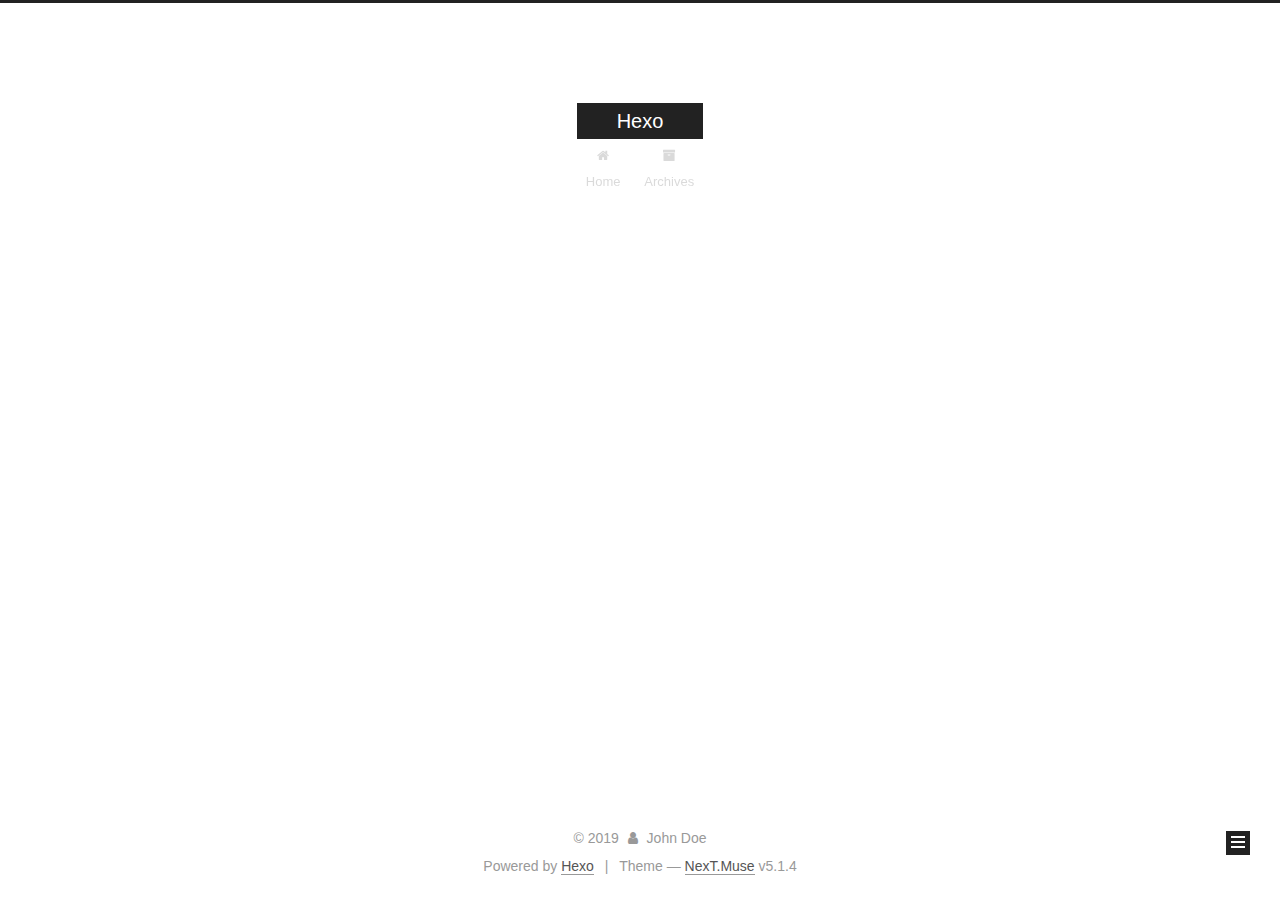
==== archives/index.html @ 91495050 "Site updated: 2019-09-18 15:11:50" ====
<!DOCTYPE html>



  


<html class="theme-next muse use-motion" lang="en">
<head><meta name="generator" content="Hexo 3.9.0">
  <meta charset="UTF-8">
<meta http-equiv="X-UA-Compatible" content="IE=edge">
<meta name="viewport" content="width=device-width, initial-scale=1, maximum-scale=1">
<meta name="theme-color" content="#222">









<meta http-equiv="Cache-Control" content="no-transform">
<meta http-equiv="Cache-Control" content="no-siteapp">
















  
  
  <link href="/lib/fancybox/source/jquery.fancybox.css?v=2.1.5" rel="stylesheet" type="text/css">







<link href="/lib/font-awesome/css/font-awesome.min.css?v=4.6.2" rel="stylesheet" type="text/css">

<link href="/css/main.css?v=5.1.4" rel="stylesheet" type="text/css">


  <link rel="apple-touch-icon" sizes="180x180" href="/images/apple-touch-icon-next.png?v=5.1.4">


  <link rel="icon" type="image/png" sizes="32x32" href="/images/favicon-32x32-next.png?v=5.1.4">


  <link rel="icon" type="image/png" sizes="16x16" href="/images/favicon-16x16-next.png?v=5.1.4">


  <link rel="mask-icon" href="/images/logo.svg?v=5.1.4" color="#222">





  <meta name="keywords" content="Hexo, NexT">










<meta property="og:type" content="website">
<meta property="og:title" content="Hexo">
<meta property="og:url" content="http://yoursite.com/archives/index.html">
<meta property="og:site_name" content="Hexo">
<meta property="og:locale" content="en">
<meta name="twitter:card" content="summary">
<meta name="twitter:title" content="Hexo">



<script type="text/javascript" id="hexo.configurations">
  var NexT = window.NexT || {};
  var CONFIG = {
    root: '/',
    scheme: 'Muse',
    version: '5.1.4',
    sidebar: {"position":"left","display":"post","offset":12,"b2t":false,"scrollpercent":false,"onmobile":false},
    fancybox: true,
    tabs: true,
    motion: {"enable":true,"async":false,"transition":{"post_block":"fadeIn","post_header":"slideDownIn","post_body":"slideDownIn","coll_header":"slideLeftIn","sidebar":"slideUpIn"}},
    duoshuo: {
      userId: '0',
      author: 'Author'
    },
    algolia: {
      applicationID: '',
      apiKey: '',
      indexName: '',
      hits: {"per_page":10},
      labels: {"input_placeholder":"Search for Posts","hits_empty":"We didn't find any results for the search: ${query}","hits_stats":"${hits} results found in ${time} ms"}
    }
  };
</script>



  <link rel="canonical" href="http://yoursite.com/archives/">





  <title>Archive | Hexo</title>
  








</head>

<body itemscope itemtype="http://schema.org/WebPage" lang="en">

  
  
    
  

  <div class="container sidebar-position-left page-archive">
    <div class="headband"></div>

    <header id="header" class="header" itemscope itemtype="http://schema.org/WPHeader">
      <div class="header-inner"><div class="site-brand-wrapper">
  <div class="site-meta ">
    

    <div class="custom-logo-site-title">
      <a href="/" class="brand" rel="start">
        <span class="logo-line-before"><i></i></span>
        <span class="site-title">Hexo</span>
        <span class="logo-line-after"><i></i></span>
      </a>
    </div>
      
        <p class="site-subtitle"></p>
      
  </div>

  <div class="site-nav-toggle">
    <button>
      <span class="btn-bar"></span>
      <span class="btn-bar"></span>
      <span class="btn-bar"></span>
    </button>
  </div>
</div>

<nav class="site-nav">
  

  
    <ul id="menu" class="menu">
      
        
        <li class="menu-item menu-item-home">
          <a href="/" rel="section">
            
              <i class="menu-item-icon fa fa-fw fa-home"></i> <br>
            
            Home
          </a>
        </li>
      
        
        <li class="menu-item menu-item-archives">
          <a href="/archives/" rel="section">
            
              <i class="menu-item-icon fa fa-fw fa-archive"></i> <br>
            
            Archives
          </a>
        </li>
      

      
    </ul>
  

  
</nav>



 </div>
    </header>

    <main id="main" class="main">
      <div class="main-inner">
        <div class="content-wrap">
          <div id="content" class="content">
            

  
  
  
  <div class="post-block archive">
    <div id="posts" class="posts-collapse">
      <span class="archive-move-on"></span>

      <span class="archive-page-counter">
        
        
        
          
        
        Um..! 1 post. Keep on posting.
      </span>

      

        
        
        

        
          
          <div class="collection-title">
            <h1 class="archive-year" id="archive-year-2019">2019</h1>
          </div>
        
        

        

  <article class="post post-type-normal" itemscope itemtype="http://schema.org/Article">
    <header class="post-header">

      <h2 class="post-title">
        
            <a class="post-title-link" href="/2019/09/18/hello-world/" itemprop="url">
              
                <span itemprop="name">Hello World</span>
              
            </a>
        
      </h2>

      <div class="post-meta">
        <time class="post-time" itemprop="dateCreated" datetime="2019-09-18T11:05:59+08:00" content="2019-09-18">
          09-18
        </time>
      </div>

    </header>
  </article>



      

    </div>
  </div>
  
  
  

  



          </div>
          


          

        </div>
        
          
  
  <div class="sidebar-toggle">
    <div class="sidebar-toggle-line-wrap">
      <span class="sidebar-toggle-line sidebar-toggle-line-first"></span>
      <span class="sidebar-toggle-line sidebar-toggle-line-middle"></span>
      <span class="sidebar-toggle-line sidebar-toggle-line-last"></span>
    </div>
  </div>

  <aside id="sidebar" class="sidebar">
    
    <div class="sidebar-inner">

      

      

      <section class="site-overview-wrap sidebar-panel sidebar-panel-active">
        <div class="site-overview">
          <div class="site-author motion-element" itemprop="author" itemscope itemtype="http://schema.org/Person">
            
              <p class="site-author-name" itemprop="name">John Doe</p>
              <p class="site-description motion-element" itemprop="description"></p>
          </div>

          <nav class="site-state motion-element">

            
              <div class="site-state-item site-state-posts">
              
                <a href="/archives/">
              
                  <span class="site-state-item-count">1</span>
                  <span class="site-state-item-name">posts</span>
                </a>
              </div>
            

            

            

          </nav>

          

          

          
          

          
          

          

        </div>
      </section>

      

      

    </div>
  </aside>


        
      </div>
    </main>

    <footer id="footer" class="footer">
      <div class="footer-inner">
        <div class="copyright">&copy; <span itemprop="copyrightYear">2019</span>
  <span class="with-love">
    <i class="fa fa-user"></i>
  </span>
  <span class="author" itemprop="copyrightHolder">John Doe</span>

  
</div>


  <div class="powered-by">Powered by <a class="theme-link" target="_blank" href="https://hexo.io">Hexo</a></div>



  <span class="post-meta-divider">|</span>



  <div class="theme-info">Theme &mdash; <a class="theme-link" target="_blank" href="https://github.com/iissnan/hexo-theme-next">NexT.Muse</a> v5.1.4</div>




        







        
      </div>
    </footer>

    
      <div class="back-to-top">
        <i class="fa fa-arrow-up"></i>
        
      </div>
    

    

  </div>

  

<script type="text/javascript">
  if (Object.prototype.toString.call(window.Promise) !== '[object Function]') {
    window.Promise = null;
  }
</script>









  












  
  
    <script type="text/javascript" src="/lib/jquery/index.js?v=2.1.3"></script>
  

  
  
    <script type="text/javascript" src="/lib/fastclick/lib/fastclick.min.js?v=1.0.6"></script>
  

  
  
    <script type="text/javascript" src="/lib/jquery_lazyload/jquery.lazyload.js?v=1.9.7"></script>
  

  
  
    <script type="text/javascript" src="/lib/velocity/velocity.min.js?v=1.2.1"></script>
  

  
  
    <script type="text/javascript" src="/lib/velocity/velocity.ui.min.js?v=1.2.1"></script>
  

  
  
    <script type="text/javascript" src="/lib/fancybox/source/jquery.fancybox.pack.js?v=2.1.5"></script>
  


  


  <script type="text/javascript" src="/js/src/utils.js?v=5.1.4"></script>

  <script type="text/javascript" src="/js/src/motion.js?v=5.1.4"></script>



  
  

  

  


  <script type="text/javascript" src="/js/src/bootstrap.js?v=5.1.4"></script>



  


  




	





  





  












  





  

  

  

  
  

  

  

  

</body>
</html>
---- css/main.css ----
/* normalize.css v3.0.2 | MIT License | git.io/normalize */
html {
  font-family: sans-serif; /* 1 */
  -ms-text-size-adjust: 100%; /* 2 */
  -webkit-text-size-adjust: 100%; /* 2 */
}
body {
  margin: 0;
}
article,
aside,
details,
figcaption,
figure,
footer,
header,
hgroup,
main,
menu,
nav,
section,
summary {
  display: block;
}
audio,
canvas,
progress,
video {
  display: inline-block; /* 1 */
  vertical-align: baseline; /* 2 */
}
audio:not([controls]) {
  display: none;
  height: 0;
}
[hidden],
template {
  display: none;
}
a {
  background-color: transparent;
}
a:active,
a:hover {
  outline: 0;
}
abbr[title] {
  border-bottom: 1px dotted;
}
b,
strong {
  font-weight: bold;
}
dfn {
  font-style: italic;
}
h1 {
  font-size: 2em;
  margin: 0.67em 0;
}
mark {
  background: #ff0;
  color: #000;
}
small {
  font-size: 80%;
}
sub,
sup {
  font-size: 75%;
  line-height: 0;
  position: relative;
  vertical-align: baseline;
}
sup {
  top: -0.5em;
}
sub {
  bottom: -0.25em;
}
img {
  border: 0;
}
svg:not(:root) {
  overflow: hidden;
}
figure {
  margin: 1em 40px;
}
hr {
  -moz-box-sizing: content-box;
  box-sizing: content-box;
  height: 0;
}
pre {
  overflow: auto;
}
code,
kbd,
pre,
samp {
  font-family: monospace, monospace;
  font-size: 1em;
}
button,
input,
optgroup,
select,
textarea {
  color: inherit; /* 1 */
  font: inherit; /* 2 */
  margin: 0; /* 3 */
}
button {
  overflow: visible;
}
button,
select {
  text-transform: none;
}
button,
html input[type="button"],
input[type="reset"],
input[type="submit"] {
  -webkit-appearance: button; /* 2 */
  cursor: pointer; /* 3 */
}
button[disabled],
html input[disabled] {
  cursor: default;
}
button::-moz-focus-inner,
input::-moz-focus-inner {
  border: 0;
  padding: 0;
}
input {
  line-height: normal;
}
input[type="checkbox"],
input[type="radio"] {
  box-sizing: border-box; /* 1 */
  padding: 0; /* 2 */
}
input[type="number"]::-webkit-inner-spin-button,
input[type="number"]::-webkit-outer-spin-button {
  height: auto;
}
input[type="search"] {
  -webkit-appearance: textfield; /* 1 */
  -moz-box-sizing: content-box;
  -webkit-box-sizing: content-box; /* 2 */
  box-sizing: content-box;
}
input[type="search"]::-webkit-search-cancel-button,
input[type="search"]::-webkit-search-decoration {
  -webkit-appearance: none;
}
fieldset {
  border: 1px solid #c0c0c0;
  margin: 0 2px;
  padding: 0.35em 0.625em 0.75em;
}
legend {
  border: 0; /* 1 */
  padding: 0; /* 2 */
}
textarea {
  overflow: auto;
}
optgroup {
  font-weight: bold;
}
table {
  border-collapse: collapse;
  border-spacing: 0;
}
td,
th {
  padding: 0;
}
::selection {
  background: #262a30;
  color: #fff;
}
body {
  position: relative;
  font-family: 'Lato', "PingFang SC", "Microsoft YaHei", sans-serif;
  font-size: 14px;
  line-height: 2;
  color: #555;
  background: #fff;
}
@media (max-width: 767px) {
  body {
    padding-right: 0 !important;
  }
}
@media (min-width: 768px) and (max-width: 991px) {
  body {
    padding-right: 0 !important;
  }
}
@media (min-width: 1600px) {
  body {
    font-size: 16px;
  }
}
h1,
h2,
h3,
h4,
h5,
h6 {
  margin: 0;
  padding: 0;
  font-weight: bold;
  line-height: 1.5;
  font-family: 'Lato', "PingFang SC", "Microsoft YaHei", sans-serif;
}
h2,
h3,
h4,
h5,
h6 {
  margin: 20px 0 15px;
}
h1 {
  font-size: 22px;
}
@media (max-width: 767px) {
  h1 {
    font-size: 18px;
  }
}
h2 {
  font-size: 20px;
}
@media (max-width: 767px) {
  h2 {
    font-size: 16px;
  }
}
h3 {
  font-size: 18px;
}
@media (max-width: 767px) {
  h3 {
    font-size: 14px;
  }
}
h4 {
  font-size: 16px;
}
@media (max-width: 767px) {
  h4 {
    font-size: 12px;
  }
}
h5 {
  font-size: 14px;
}
@media (max-width: 767px) {
  h5 {
    font-size: 10px;
  }
}
h6 {
  font-size: 12px;
}
@media (max-width: 767px) {
  h6 {
    font-size: 8px;
  }
}
p {
  margin: 0 0 20px 0;
}
a {
  color: #555;
  text-decoration: none;
  outline: none;
  border-bottom: 1px solid #999;
  word-wrap: break-word;
}
a:hover {
  color: #222;
  border-bottom-color: #222;
}
blockquote {
  margin: 0;
  padding: 0;
}
img {
  display: block;
  margin: auto;
  max-width: 100%;
  height: auto;
}
hr {
  margin: 40px 0;
  height: 3px;
  border: none;
  background-color: #ddd;
  background-image: repeating-linear-gradient(-45deg, #fff, #fff 4px, transparent 4px, transparent 8px);
}
blockquote {
  padding: 0 15px;
  color: #666;
  border-left: 4px solid #ddd;
}
blockquote cite::before {
  content: "-";
  padding: 0 5px;
}
dt {
  font-weight: 700;
}
dd {
  margin: 0;
  padding: 0;
}
kbd {
  border: 1px solid #ccc;
  border-radius: 0.2em;
  box-shadow: 0.1em 0.1em 0.2em rgba(0,0,0,0.1);
  background-color: #f9f9f9;
  font-family: inherit;
  background-image: -webkit-linear-gradient(top, #eee, #fff, #eee);
  padding: 0.1em 0.3em;
  white-space: nowrap;
}
.text-left {
  text-align: left;
}
.text-center {
  text-align: center;
}
.text-right {
  text-align: right;
}
.text-justify {
  text-align: justify;
}
.text-nowrap {
  white-space: nowrap;
}
.text-lowercase {
  text-transform: lowercase;
}
.text-uppercase {
  text-transform: uppercase;
}
.text-capitalize {
  text-transform: capitalize;
}
.center-block {
  display: block;
  margin-left: auto;
  margin-right: auto;
}
.clearfix:before,
.clearfix:after {
  content: " ";
  display: table;
}
.clearfix:after {
  clear: both;
}
.pullquote {
  width: 45%;
}
.pullquote.left {
  float: left;
  margin-left: 5px;
  margin-right: 10px;
}
.pullquote.right {
  float: right;
  margin-left: 10px;
  margin-right: 5px;
}
.affix.affix.affix {
  position: fixed;
}
.translation {
  margin-top: -20px;
  font-size: 14px;
  color: #999;
}
.scrollbar-measure {
  width: 100px;
  height: 100px;
  overflow: scroll;
  position: absolute;
  top: -9999px;
}
.use-motion .motion-element {
  opacity: 0;
}
table {
  margin: 20px 0;
  width: 100%;
  border-collapse: collapse;
  border-spacing: 0;
  border: 1px solid #ddd;
  font-size: 14px;
  table-layout: fixed;
  word-wrap: break-all;
}
table>tbody>tr:nth-of-type(odd) {
  background-color: #f9f9f9;
}
table>tbody>tr:hover {
  background-color: #f5f5f5;
}
caption,
th,
td {
  padding: 8px;
  text-align: left;
  vertical-align: middle;
  font-weight: normal;
}
th,
td {
  border-bottom: 3px solid #ddd;
  border-right: 1px solid #eee;
}
th {
  padding-bottom: 10px;
  font-weight: 700;
}
td {
  border-bottom-width: 1px;
}
html,
body {
  height: 100%;
}
.container {
  position: relative;
  min-height: 100%;
}
.header-inner {
  margin: 0 auto;
  padding: 100px 0 70px;
  width: 700px;
}
@media (min-width: 1600px) {
  .container .header-inner {
    width: 900px;
  }
}
.main {
  padding-bottom: 150px;
}
.main-inner {
  margin: 0 auto;
  width: 700px;
}
@media (min-width: 1600px) {
  .container .main-inner {
    width: 900px;
  }
}
.footer {
  position: absolute;
  left: 0;
  bottom: 0;
  width: 100%;
  min-height: 50px;
}
.footer-inner {
  box-sizing: border-box;
  margin: 20px auto;
  width: 700px;
}
@media (min-width: 1600px) {
  .container .footer-inner {
    width: 900px;
  }
}
pre,
.highlight {
  overflow: auto;
  margin: 20px 0;
  padding: 0;
  font-size: 13px;
  color: #4d4d4c;
  background: #f7f7f7;
  line-height: 1.6;
}
pre,
code {
  font-family: consolas, Menlo, "PingFang SC", "Microsoft YaHei", monospace;
}
code {
  padding: 2px 4px;
  word-wrap: break-word;
  color: #555;
  background: #eee;
  border-radius: 3px;
  font-size: 13px;
}
pre {
  padding: 10px;
}
pre code {
  padding: 0;
  color: #4d4d4c;
  background: none;
  text-shadow: none;
}
.highlight {
  border-radius: 1px;
}
.highlight pre {
  border: none;
  margin: 0;
  padding: 10px 0;
}
.highlight table {
  margin: 0;
  width: auto;
  border: none;
}
.highlight td {
  border: none;
  padding: 0;
}
.highlight figcaption {
  font-size: 1em;
  color: #4d4d4c;
  line-height: 1em;
  margin-bottom: 1em;
}
.highlight figcaption:before,
.highlight figcaption:after {
  content: " ";
  display: table;
}
.highlight figcaption:after {
  clear: both;
}
.highlight figcaption a {
  float: right;
  color: #4d4d4c;
}
.highlight figcaption a:hover {
  border-bottom-color: #4d4d4c;
}
.highlight .gutter pre {
  padding-left: 10px;
  padding-right: 10px;
  color: #869194;
  text-align: right;
  background-color: #eff2f3;
}
.highlight .code pre {
  width: 100%;
  padding-left: 10px;
  padding-right: 10px;
  background-color: #f7f7f7;
}
.highlight .line {
  height: 20px;
}
.gutter {
  -webkit-user-select: none;
  -moz-user-select: none;
  -ms-user-select: none;
  user-select: none;
}
.gist table {
  width: auto;
}
.gist table td {
  border: none;
}
pre .deletion {
  background: #fdd;
}
pre .addition {
  background: #dfd;
}
pre .meta {
  color: #8959a8;
}
pre .comment {
  color: #8e908c;
}
pre .variable,
pre .attribute,
pre .tag,
pre .regexp,
pre .ruby .constant,
pre .xml .tag .title,
pre .xml .pi,
pre .xml .doctype,
pre .html .doctype,
pre .css .id,
pre .css .class,
pre .css .pseudo {
  color: #c82829;
}
pre .number,
pre .preprocessor,
pre .built_in,
pre .literal,
pre .params,
pre .constant,
pre .command {
  color: #f5871f;
}
pre .ruby .class .title,
pre .css .rules .attribute,
pre .string,
pre .value,
pre .inheritance,
pre .header,
pre .ruby .symbol,
pre .xml .cdata,
pre .special,
pre .number,
pre .formula {
  color: #718c00;
}
pre .title,
pre .css .hexcolor {
  color: #3e999f;
}
pre .function,
pre .python .decorator,
pre .python .title,
pre .ruby .function .title,
pre .ruby .title .keyword,
pre .perl .sub,
pre .javascript .title,
pre .coffeescript .title {
  color: #4271ae;
}
pre .keyword,
pre .javascript .function {
  color: #8959a8;
}
.full-image.full-image.full-image.full-image {
  border: none;
  max-width: 100%;
  width: auto;
  margin: 20px auto 25px;
}
@media (min-width: 992px) {
  .full-image.full-image.full-image.full-image {
    max-width: none;
    width: 110%;
    margin: 25px -5%;
  }
}
.blockquote-center,
.page-home .post-type-quote blockquote,
.page-post-detail .post-type-quote blockquote {
  position: relative;
  margin: 40px 0;
  padding: 0;
  border-left: none;
  text-align: center;
}
.blockquote-center::before,
.page-home .post-type-quote blockquote::before,
.page-post-detail .post-type-quote blockquote::before,
.blockquote-center::after,
.page-home .post-type-quote blockquote::after,
.page-post-detail .post-type-quote blockquote::after {
  position: absolute;
  content: ' ';
  display: block;
  width: 100%;
  height: 24px;
  opacity: 0.2;
  background-repeat: no-repeat;
  background-position: 0 -6px;
  background-size: 22px 22px;
}
.blockquote-center::before,
.page-home .post-type-quote blockquote::before,
.page-post-detail .post-type-quote blockquote::before {
  top: -20px;
  background-image: url("../images/quote-l.svg");
  border-top: 1px solid #ccc;
}
.blockquote-center::after,
.page-home .post-type-quote blockquote::after,
.page-post-detail .post-type-quote blockquote::after {
  bottom: -20px;
  background-image: url("../images/quote-r.svg");
  border-bottom: 1px solid #ccc;
  background-position: 100% 8px;
}
.blockquote-center p,
.page-home .post-type-quote blockquote p,
.page-post-detail .post-type-quote blockquote p,
.blockquote-center div,
.page-home .post-type-quote blockquote div,
.page-post-detail .post-type-quote blockquote div {
  text-align: center;
}
.post .post-body .group-picture img {
  box-sizing: border-box;
  padding: 0 3px;
  border: none;
}
.post .group-picture-row {
  overflow: hidden;
  margin-top: 6px;
}
.post .group-picture-row:first-child {
  margin-top: 0;
}
.post .group-picture-column {
  float: left;
}
.page-post-detail .post-body .group-picture-column {
  float: none;
  margin-top: 10px;
  width: auto !important;
}
.page-post-detail .post-body .group-picture-column img {
  margin: 0 auto;
}
.page-archive .group-picture-container {
  overflow: hidden;
}
.page-archive .group-picture-row {
  float: left;
}
.page-archive .group-picture-row:first-child {
  margin-top: 6px;
}
.page-archive .group-picture-column {
  max-width: 150px;
  max-height: 150px;
}
.post-body .note {
  position: relative;
  padding: 15px;
  margin-bottom: 20px;
  border: 1px solid #eee;
  border-left-width: 5px;
  border-radius: 3px;
}
.post-body .note h2,
.post-body .note h3,
.post-body .note h4,
.post-body .note h5,
.post-body .note h6 {
  margin-top: 0;
  margin-bottom: 0;
  border-bottom: initial;
  padding-top: 0 !important;
}
.post-body .note p:first-child,
.post-body .note ul:first-child,
.post-body .note ol:first-child,
.post-body .note table:first-child,
.post-body .note pre:first-child,
.post-body .note blockquote:first-child {
  margin-top: 0;
}
.post-body .note p:last-child,
.post-body .note ul:last-child,
.post-body .note ol:last-child,
.post-body .note table:last-child,
.post-body .note pre:last-child,
.post-body .note blockquote:last-child {
  margin-bottom: 0;
}
.post-body .note.default {
  border-left-color: #777;
}
.post-body .note.default h2,
.post-body .note.default h3,
.post-body .note.default h4,
.post-body .note.default h5,
.post-body .note.default h6 {
  color: #777;
}
.post-body .note.primary {
  border-left-color: #6f42c1;
}
.post-body .note.primary h2,
.post-body .note.primary h3,
.post-body .note.primary h4,
.post-body .note.primary h5,
.post-body .note.primary h6 {
  color: #6f42c1;
}
.post-body .note.info {
  border-left-color: #428bca;
}
.post-body .note.info h2,
.post-body .note.info h3,
.post-body .note.info h4,
.post-body .note.info h5,
.post-body .note.info h6 {
  color: #428bca;
}
.post-body .note.success {
  border-left-color: #5cb85c;
}
.post-body .note.success h2,
.post-body .note.success h3,
.post-body .note.success h4,
.post-body .note.success h5,
.post-body .note.success h6 {
  color: #5cb85c;
}
.post-body .note.warning {
  border-left-color: #f0ad4e;
}
.post-body .note.warning h2,
.post-body .note.warning h3,
.post-body .note.warning h4,
.post-body .note.warning h5,
.post-body .note.warning h6 {
  color: #f0ad4e;
}
.post-body .note.danger {
  border-left-color: #d9534f;
}
.post-body .note.danger h2,
.post-body .note.danger h3,
.post-body .note.danger h4,
.post-body .note.danger h5,
.post-body .note.danger h6 {
  color: #d9534f;
}
.post-body .label {
  display: inline;
  padding: 0 2px;
  white-space: nowrap;
}
.post-body .label.default {
  background-color: #f0f0f0;
}
.post-body .label.primary {
  background-color: #efe6f7;
}
.post-body .label.info {
  background-color: #e5f2f8;
}
.post-body .label.success {
  background-color: #e7f4e9;
}
.post-body .label.warning {
  background-color: #fcf6e1;
}
.post-body .label.danger {
  background-color: #fae8eb;
}
.post-body .tabs {
  position: relative;
  display: block;
  margin-bottom: 20px;
  padding-top: 10px;
}
.post-body .tabs ul.nav-tabs {
  margin: 0;
  padding: 0;
  display: flex;
  margin-bottom: -1px;
}
@media (max-width: 413px) {
  .post-body .tabs ul.nav-tabs {
    display: block;
    margin-bottom: 5px;
  }
}
.post-body .tabs ul.nav-tabs li.tab {
  list-style-type: none !important;
  margin: 0 0.25em 0 0;
  border-top: 3px solid transparent;
  border-left: 1px solid transparent;
  border-right: 1px solid transparent;
}
@media (max-width: 413px) {
  .post-body .tabs ul.nav-tabs li.tab {
    margin: initial;
    border-top: 1px solid transparent;
    border-left: 3px solid transparent;
    border-right: 1px solid transparent;
    border-bottom: 1px solid transparent;
  }
}
.post-body .tabs ul.nav-tabs li.tab a {
  outline: 0;
  border-bottom: initial;
  display: block;
  line-height: 1.8em;
  padding: 0.25em 0.75em;
  transition-duration: 0.2s;
  transition-timing-function: ease-out;
  transition-delay: 0s;
}
.post-body .tabs ul.nav-tabs li.tab a i {
  width: 1.285714285714286em;
}
.post-body .tabs ul.nav-tabs li.tab.active {
  border-top: 3px solid #fc6423;
  border-left: 1px solid #ddd;
  border-right: 1px solid #ddd;
  background-color: #fff;
}
@media (max-width: 413px) {
  .post-body .tabs ul.nav-tabs li.tab.active {
    border-top: 1px solid #ddd;
    border-left: 3px solid #fc6423;
    border-right: 1px solid #ddd;
    border-bottom: 1px solid #ddd;
  }
}
.post-body .tabs ul.nav-tabs li.tab.active a {
  cursor: default;
  color: #555;
}
.post-body .tabs .tab-content {
  background-color: #fff;
}
.post-body .tabs .tab-content .tab-pane {
  border: 1px solid #ddd;
  padding: 20px 20px 0 20px;
}
.post-body .tabs .tab-content .tab-pane:not(.active) {
  display: none !important;
}
.post-body .tabs .tab-content .tab-pane.active {
  display: block !important;
}
.btn {
  display: inline-block;
  padding: 0 20px;
  font-size: 14px;
  color: #fff;
  background: #222;
  border: 2px solid #222;
  text-decoration: none;
  border-radius: 0;
  transition-property: background-color;
  transition-duration: 0.2s;
  transition-timing-function: ease-in-out;
  transition-delay: 0s;
  line-height: 2;
}
.btn:hover {
  border-color: #222;
  color: #222;
  background: #fff;
}
.btn +.btn {
  margin: 0 0 8px 8px;
}
.btn .fa-fw {
  width: 1.285714285714286em;
  text-align: left;
}
.btn-bar {
  display: block;
  width: 22px;
  height: 2px;
  background: #555;
  border-radius: 1px;
}
.btn-bar+.btn-bar {
  margin-top: 4px;
}
.pagination {
  margin: 120px 0 40px;
  text-align: center;
  border-top: 1px solid #eee;
}
.page-number-basic,
.pagination .prev,
.pagination .next,
.pagination .page-number,
.pagination .space {
  display: inline-block;
  position: relative;
  top: -1px;
  margin: 0 10px;
  padding: 0 11px;
}
@media (max-width: 767px) {
  .page-number-basic,
  .pagination .prev,
  .pagination .next,
  .pagination .page-number,
  .pagination .space {
    margin: 0 5px;
  }
}
.pagination .prev,
.pagination .next,
.pagination .page-number {
  border-bottom: 0;
  border-top: 1px solid #eee;
  transition-property: border-color;
  transition-duration: 0.2s;
  transition-timing-function: ease-in-out;
  transition-delay: 0s;
}
.pagination .prev:hover,
.pagination .next:hover,
.pagination .page-number:hover {
  border-top-color: #222;
}
.pagination .space {
  padding: 0;
  margin: 0;
}
.pagination .prev {
  margin-left: 0;
}
.pagination .next {
  margin-right: 0;
}
.pagination .page-number.current {
  color: #fff;
  background: #ccc;
  border-top-color: #ccc;
}
@media (max-width: 767px) {
  .pagination {
    border-top: none;
  }
  .pagination .prev,
  .pagination .next,
  .pagination .page-number {
    margin-bottom: 10px;
    border-top: 0;
    border-bottom: 1px solid #eee;
    padding: 0 10px;
  }
  .pagination .prev:hover,
  .pagination .next:hover,
  .pagination .page-number:hover {
    border-bottom-color: #222;
  }
}
.comments {
  margin: 60px 20px 0;
}
.tag-cloud {
  text-align: center;
}
.tag-cloud a {
  display: inline-block;
  margin: 10px;
}
.back-to-top {
  box-sizing: border-box;
  position: fixed;
  bottom: -100px;
  right: 30px;
  z-index: 1050;
  padding: 0 6px;
  width: 24px;
  background: #222;
  font-size: 12px;
  opacity: 1;
  color: #fff;
  cursor: pointer;
  text-align: center;
  -webkit-transform: translateZ(0);
  transition-property: bottom;
  transition-duration: 0.2s;
  transition-timing-function: ease-in-out;
  transition-delay: 0s;
}
@media (min-width: 768px) and (max-width: 991px) {
  .back-to-top {
    display: none !important;
  }
}
@media (max-width: 767px) {
  .back-to-top {
    display: none !important;
  }
}
.back-to-top.back-to-top-on {
  bottom: 19px;
}
.header {
  background: transparent;
}
.header-inner {
  position: relative;
}
.headband {
  height: 3px;
  background: #222;
}
.site-meta {
  margin: 0;
  text-align: center;
}
@media (max-width: 767px) {
  .site-meta {
    text-align: center;
  }
}
.brand {
  position: relative;
  display: inline-block;
  padding: 0 40px;
  color: #fff;
  background: #222;
  border-bottom: none;
}
.brand:hover {
  color: #fff;
}
.logo {
  display: inline-block;
  margin-right: 5px;
  line-height: 36px;
  vertical-align: top;
}
.site-title {
  display: inline-block;
  vertical-align: top;
  line-height: 36px;
  font-size: 20px;
  font-weight: normal;
  font-family: 'Lato', "PingFang SC", "Microsoft YaHei", sans-serif;
}
.site-subtitle {
  margin-top: 10px;
  font-size: 13px;
  color: #999;
}
.use-motion .brand {
  opacity: 0;
}
.use-motion .logo,
.use-motion .site-title,
.use-motion .site-subtitle {
  opacity: 0;
  position: relative;
  top: -10px;
}
.site-nav-toggle {
  display: none;
  position: absolute;
  top: 10px;
  left: 10px;
}
@media (max-width: 767px) {
  .site-nav-toggle {
    display: block;
  }
}
.site-nav-toggle button {
  margin-top: 2px;
  padding: 9px 10px;
  background: transparent;
  border: none;
}
@media (max-width: 767px) {
  .site-nav {
    display: none;
    margin: 0 -10px;
    padding: 0 10px;
    clear: both;
    border-top: 1px solid #ddd;
  }
}
@media (min-width: 768px) and (max-width: 991px) {
  .site-nav {
    display: block !important;
  }
}
@media (min-width: 992px) {
  .site-nav {
    display: block !important;
  }
}
.menu {
  margin-top: 20px;
  padding-left: 0;
  text-align: center;
}
.menu .menu-item {
  display: inline-block;
  margin: 0 10px;
  list-style: none;
}
@media screen and (max-width: 767px) {
  .menu .menu-item {
    margin-top: 10px;
  }
}
.menu .menu-item a {
  display: block;
  font-size: 13px;
  line-height: inherit;
  border-bottom: 1px solid transparent;
  transition-property: border-color;
  transition-duration: 0.2s;
  transition-timing-function: ease-in-out;
  transition-delay: 0s;
}
.menu .menu-item a:hover {
  border-bottom-color: #222;
}
.menu .menu-item .fa {
  margin-right: 5px;
}
.use-motion .menu-item {
  opacity: 0;
}
.post-body {
  font-family: 'Lato', "PingFang SC", "Microsoft YaHei", sans-serif;
}
@media (max-width: 767px) {
  .post-body {
    word-break: break-word;
  }
}
.post-body .fancybox img {
  display: block !important;
  margin: 0 auto;
  cursor: pointer;
  cursor: zoom-in;
  cursor: -webkit-zoom-in;
}
.post-body .image-caption,
.post-body .figure .caption {
  margin: -20px auto 15px;
  text-align: center;
  font-size: 14px;
  color: #999;
  font-weight: bold;
  line-height: 1;
}
.post-sticky-flag {
  display: inline-block;
  font-size: 16px;
  -ms-transform: rotate(30deg);
  -webkit-transform: rotate(30deg);
  -moz-transform: rotate(30deg);
  -ms-transform: rotate(30deg);
  -o-transform: rotate(30deg);
  transform: rotate(30deg);
}
.use-motion .post-block,
.use-motion .pagination,
.use-motion .comments {
  opacity: 0;
}
.use-motion .post-header {
  opacity: 0;
}
.use-motion .post-body {
  opacity: 0;
}
.use-motion .collection-title {
  opacity: 0;
}
.posts-expand {
  padding-top: 40px;
}
@media (max-width: 767px) {
  .posts-expand {
    margin: 0 20px;
  }
  .post-body pre .gutter pre {
    padding-right: 10px;
  }
  .post-body .highlight {
    margin-left: 0px;
    margin-right: 0px;
    padding: 0;
  }
  .post-body .highlight .gutter pre {
    padding-right: 10px;
  }
}
@media (min-width: 992px) {
  .posts-expand .post-body {
    text-align: justify;
  }
}
.posts-expand .post-body h2,
.posts-expand .post-body h3,
.posts-expand .post-body h4,
.posts-expand .post-body h5,
.posts-expand .post-body h6 {
  padding-top: 10px;
}
.posts-expand .post-body h2 .header-anchor,
.posts-expand .post-body h3 .header-anchor,
.posts-expand .post-body h4 .header-anchor,
.posts-expand .post-body h5 .header-anchor,
.posts-expand .post-body h6 .header-anchor {
  float: right;
  margin-left: 10px;
  color: #ccc;
  border-bottom-style: none;
  visibility: hidden;
}
.posts-expand .post-body h2 .header-anchor:hover,
.posts-expand .post-body h3 .header-anchor:hover,
.posts-expand .post-body h4 .header-anchor:hover,
.posts-expand .post-body h5 .header-anchor:hover,
.posts-expand .post-body h6 .header-anchor:hover {
  color: inherit;
}
.posts-expand .post-body h2:hover .header-anchor,
.posts-expand .post-body h3:hover .header-anchor,
.posts-expand .post-body h4:hover .header-anchor,
.posts-expand .post-body h5:hover .header-anchor,
.posts-expand .post-body h6:hover .header-anchor {
  visibility: visible;
}
.posts-expand .post-body ul li {
  list-style: circle;
}
.posts-expand .post-body img {
  box-sizing: border-box;
  margin: auto;
  padding: 3px;
  border: 1px solid #ddd;
}
.posts-expand .post-body .fancybox img {
  margin: 0 auto 25px;
}
@media (max-width: 767px) {
  .posts-collapse {
    margin: 0 20px;
  }
  .posts-collapse .post-title,
  .posts-collapse .post-meta {
    display: block;
    width: auto;
    text-align: left;
  }
}
.posts-collapse {
  position: relative;
  z-index: 1010;
  margin-left: 55px;
}
.posts-collapse::after {
  content: " ";
  position: absolute;
  top: 20px;
  left: 0;
  margin-left: -2px;
  width: 4px;
  height: 100%;
  background: #f5f5f5;
  z-index: -1;
}
@media (max-width: 767px) {
  .posts-collapse {
    margin: 0 20px;
  }
}
.posts-collapse .collection-title {
  position: relative;
  margin: 60px 0;
}
.posts-collapse .collection-title h1,
.posts-collapse .collection-title h2 {
  margin-left: 20px;
}
.posts-collapse .collection-title small {
  color: #bbb;
  margin-left: 5px;
}
.posts-collapse .collection-title::before {
  content: " ";
  position: absolute;
  left: 0;
  top: 50%;
  margin-left: -4px;
  margin-top: -4px;
  width: 8px;
  height: 8px;
  background: #bbb;
  border-radius: 50%;
}
.posts-collapse .post {
  margin: 30px 0;
}
.posts-collapse .post-header {
  position: relative;
  transition-duration: 0.2s;
  transition-timing-function: ease-in-out;
  transition-delay: 0s;
  transition-property: border;
  border-bottom: 1px dashed #ccc;
}
.posts-collapse .post-header::before {
  content: " ";
  position: absolute;
  left: 0;
  top: 12px;
  width: 6px;
  height: 6px;
  margin-left: -4px;
  background: #bbb;
  border-radius: 50%;
  border: 1px solid #fff;
  transition-duration: 0.2s;
  transition-timing-function: ease-in-out;
  transition-delay: 0s;
  transition-property: background;
}
.posts-collapse .post-header:hover {
  border-bottom-color: #666;
}
.posts-collapse .post-header:hover::before {
  background: #222;
}
.posts-collapse .post-meta {
  position: absolute;
  font-size: 12px;
  left: 20px;
  top: 5px;
}
.posts-collapse .post-comments-count {
  display: none;
}
.posts-collapse .post-title {
  margin-left: 60px;
  font-size: 16px;
  font-weight: normal;
  line-height: inherit;
}
.posts-collapse .post-title::after {
  margin-left: 3px;
  opacity: 0.6;
}
.posts-collapse .post-title a {
  color: #666;
  border-bottom: none;
}
.page-home .post-type-quote .post-header,
.page-post-detail .post-type-quote .post-header,
.page-home .post-type-quote .post-tags,
.page-post-detail .post-type-quote .post-tags {
  display: none;
}
.posts-expand .post-title {
  text-align: center;
  word-break: break-word;
  font-weight: 400;
}
.posts-expand .post-title-link {
  display: inline-block;
  position: relative;
  color: #555;
  border-bottom: none;
  line-height: 1.2;
  vertical-align: top;
}
.posts-expand .post-title-link::before {
  content: "";
  position: absolute;
  width: 100%;
  height: 2px;
  bottom: 0;
  left: 0;
  background-color: #000;
  visibility: hidden;
  -webkit-transform: scaleX(0);
  -moz-transform: scaleX(0);
  -ms-transform: scaleX(0);
  -o-transform: scaleX(0);
  transform: scaleX(0);
  transition-duration: 0.2s;
  transition-timing-function: ease-in-out;
  transition-delay: 0s;
}
.posts-expand .post-title-link:hover::before {
  visibility: visible;
  -webkit-transform: scaleX(1);
  -moz-transform: scaleX(1);
  -ms-transform: scaleX(1);
  -o-transform: scaleX(1);
  transform: scaleX(1);
}
.posts-expand .post-title-link .fa {
  font-size: 16px;
}
.posts-expand .post-meta {
  margin: 3px 0 60px 0;
  color: #999;
  font-family: 'Lato', "PingFang SC", "Microsoft YaHei", sans-serif;
  font-size: 12px;
  text-align: center;
}
.posts-expand .post-meta .post-category-list {
  display: inline-block;
  margin: 0;
  padding: 3px;
}
.posts-expand .post-meta .post-category-list-link {
  color: #999;
}
.posts-expand .post-meta .post-description {
  font-size: 14px;
  margin-top: 2px;
}
.post-meta-divider {
  margin: 0 0.5em;
}
.post-meta-item-icon {
  margin-right: 3px;
}
@media (min-width: 768px) and (max-width: 991px) {
  .post-meta-item-icon {
    display: inline-block;
  }
}
@media (max-width: 767px) {
  .post-meta-item-icon {
    display: inline-block;
  }
}
@media (min-width: 768px) and (max-width: 991px) {
  .post-meta-item-text {
    display: none;
  }
}
@media (max-width: 767px) {
  .post-meta-item-text {
    display: none;
  }
}
@media (max-width: 767px) {
  .posts-expand .post-comments-count {
    display: none;
  }
}
.post-button {
  margin-top: 40px;
}
.posts-expand .post-tags {
  margin-top: 40px;
  text-align: center;
}
.posts-expand .post-tags a {
  display: inline-block;
  margin-right: 10px;
  font-size: 13px;
}
.post-nav {
  display: table;
  margin-top: 15px;
  width: 100%;
  border-top: 1px solid #eee;
}
.post-nav-divider {
  display: table-cell;
  width: 10%;
}
.post-nav-item {
  display: table-cell;
  padding: 10px 0 0 0;
  width: 45%;
  vertical-align: top;
}
.post-nav-item a {
  position: relative;
  display: block;
  line-height: 25px;
  font-size: 14px;
  color: #555;
  border-bottom: none;
}
.post-nav-item a:hover {
  color: #222;
  border-bottom: none;
}
.post-nav-item a:active {
  top: 2px;
}
.post-nav-item .fa {
  position: absolute;
  top: 8px;
  left: 0;
  font-size: 12px;
}
.post-nav-next a {
  padding-left: 15px;
}
.post-nav-prev {
  text-align: right;
}
.post-nav-prev a {
  padding-right: 15px;
}
.post-nav-prev .fa {
  right: 0;
  left: auto;
}
.posts-expand .post-eof {
  display: block;
  margin: 80px auto 60px;
  width: 8%;
  height: 1px;
  background: #ccc;
  text-align: center;
}
.post:last-child .post-eof.post-eof.post-eof {
  display: none;
}
.post-gallery {
  display: table;
  table-layout: fixed;
  width: 100%;
  border-collapse: separate;
}
.post-gallery-row {
  display: table-row;
}
.post-gallery .post-gallery-img {
  display: table-cell;
  text-align: center;
  vertical-align: middle;
  border: none;
}
.post-gallery .post-gallery-img img {
  max-width: 100%;
  max-height: 100%;
  border: none;
}
.fancybox-close,
.fancybox-close:hover {
  border: none;
}
.rtl.post-body p,
.rtl.post-body a,
.rtl.post-body h1,
.rtl.post-body h2,
.rtl.post-body h3,
.rtl.post-body h4,
.rtl.post-body h5,
.rtl.post-body h6,
.rtl.post-body li,
.rtl.post-body ul,
.rtl.post-body ol {
  direction: rtl;
  font-family: UKIJ Ekran;
}
.rtl.post-title {
  font-family: UKIJ Ekran;
}
.sidebar {
  position: fixed;
  right: 0;
  top: 0;
  bottom: 0;
  width: 0;
  z-index: 1040;
  box-shadow: inset 0 2px 6px #000;
  background: #222;
  -webkit-transform: translateZ(0);
}
.sidebar a {
  color: #999;
  border-bottom-color: #555;
}
.sidebar a:hover {
  color: #eee;
}
@media (min-width: 768px) and (max-width: 991px) {
  .sidebar {
    display: none !important;
  }
}
@media (max-width: 767px) {
  .sidebar {
    display: none !important;
  }
}
.sidebar-inner {
  position: relative;
  padding: 20px 10px;
  color: #999;
  text-align: center;
}
.site-overview-wrap {
  overflow: hidden;
}
.site-overview {
  overflow-y: auto;
  overflow-x: hidden;
}
.sidebar-toggle {
  position: fixed;
  right: 30px;
  bottom: 45px;
  width: 14px;
  height: 14px;
  padding: 5px;
  background: #222;
  line-height: 0;
  z-index: 1050;
  cursor: pointer;
  -webkit-transform: translateZ(0);
}
@media (min-width: 768px) and (max-width: 991px) {
  .sidebar-toggle {
    display: none !important;
  }
}
@media (max-width: 767px) {
  .sidebar-toggle {
    display: none !important;
  }
}
.sidebar-toggle-line {
  position: relative;
  display: inline-block;
  vertical-align: top;
  height: 2px;
  width: 100%;
  background: #fff;
  margin-top: 3px;
}
.sidebar-toggle-line:first-child {
  margin-top: 0;
}
.site-author-image {
  display: block;
  margin: 0 auto;
  padding: 2px;
  max-width: 96px;
  height: auto;
  border: 2px solid #333;
}
.site-author-name {
  margin: 5px 0 0;
  text-align: center;
  color: #f5f5f5;
  font-weight: normal;
}
.site-description {
  margin-top: 5px;
  text-align: center;
  font-size: 14px;
  color: #999;
}
.site-state {
  overflow: hidden;
  line-height: 1.4;
  white-space: nowrap;
  text-align: center;
}
.site-state-item {
  display: inline-block;
  padding: 0 15px;
  border-left: 1px solid #333;
}
.site-state-item:first-child {
  border-left: none;
}
.site-state-item a {
  border-bottom: none;
}
.site-state-item-count {
  display: block;
  text-align: center;
  color: inherit;
  font-weight: 600;
  font-size: 18px;
}
.site-state-item-name {
  font-size: 13px;
  color: inherit;
}
.feed-link {
  margin-top: 20px;
}
.feed-link a {
  display: inline-block;
  padding: 0 15px;
  color: #fc6423;
  border: 1px solid #fc6423;
  border-radius: 4px;
}
.feed-link a i {
  color: #fc6423;
  font-size: 14px;
}
.feed-link a:hover {
  color: #fff;
  background: #fc6423;
}
.feed-link a:hover i {
  color: #fff;
}
.links-of-author {
  margin-top: 20px;
}
.links-of-author a {
  display: inline-block;
  vertical-align: middle;
  margin-right: 10px;
  margin-bottom: 10px;
  border-bottom-color: #555;
  font-size: 13px;
}
.links-of-author a:before {
  display: inline-block;
  vertical-align: middle;
  margin-right: 3px;
  content: " ";
  width: 4px;
  height: 4px;
  border-radius: 50%;
  background: #2d0e63;
}
.links-of-blogroll {
  font-size: 13px;
}
.links-of-blogroll-title {
  margin-top: 20px;
  font-size: 14px;
  font-weight: 600;
}
.links-of-blogroll-list {
  margin: 0;
  padding: 0;
  list-style: none;
}
.links-of-blogroll-item {
  padding: 2px 10px;
}
.links-of-blogroll-item a {
  max-width: 280px;
  box-sizing: border-box;
  display: inline-block;
  overflow: hidden;
  white-space: nowrap;
  text-overflow: ellipsis;
}
.sidebar-nav {
  margin: 0 0 20px;
  padding-left: 0;
}
.sidebar-nav li {
  display: inline-block;
  cursor: pointer;
  border-bottom: 1px solid transparent;
  font-size: 14px;
  color: #555;
}
.sidebar-nav li:hover {
  color: #f5f5f5;
}
.page-post-detail .sidebar-nav-toc {
  padding: 0 5px;
}
.page-post-detail .sidebar-nav-overview {
  margin-left: 10px;
}
.sidebar-nav .sidebar-nav-active {
  color: #87daff;
  border-bottom-color: #87daff;
}
.sidebar-nav .sidebar-nav-active:hover {
  color: #87daff;
}
.sidebar-panel {
  display: none;
}
.sidebar-panel-active {
  display: block;
}
.post-toc-empty {
  font-size: 14px;
  color: #666;
}
.post-toc-wrap {
  overflow: hidden;
}
.post-toc {
  overflow: auto;
}
.post-toc ol {
  margin: 0;
  padding: 0 2px 5px 10px;
  text-align: left;
  list-style: none;
  font-size: 14px;
}
.post-toc ol > ol {
  padding-left: 0;
}
.post-toc ol a {
  transition-duration: 0.2s;
  transition-timing-function: ease-in-out;
  transition-delay: 0s;
  transition-property: all;
  color: #999;
  border-bottom-color: #555;
}
.post-toc ol a:hover {
  color: #ccc;
  border-bottom-color: #ccc;
}
.post-toc .nav-item {
  overflow: hidden;
  text-overflow: ellipsis;
  text-align: justify;
  white-space: nowrap;
  line-height: 1.8;
}
.post-toc .nav .nav-child {
  display: none;
}
.post-toc .nav .active > .nav-child {
  display: block;
}
.post-toc .nav .active-current > .nav-child {
  display: block;
}
.post-toc .nav .active-current > .nav-child > .nav-item {
  display: block;
}
.post-toc .nav .active > a {
  color: #87daff;
  border-bottom-color: #87daff;
}
.post-toc .nav .active-current > a {
  color: #87daff;
}
.post-toc .nav .active-current > a:hover {
  color: #87daff;
}
.footer {
  font-size: 14px;
  color: #999;
}
.footer img {
  border: none;
}
.footer-inner {
  text-align: center;
}
.with-love {
  display: inline-block;
  margin: 0 5px;
}
.powered-by,
.theme-info {
  display: inline-block;
}
.cc-license {
  margin-top: 10px;
  text-align: center;
}
.cc-license .cc-opacity {
  opacity: 0.7;
  border-bottom: none;
}
.cc-license .cc-opacity:hover {
  opacity: 0.9;
}
.cc-license img {
  display: inline-block;
}
.theme-next #ds-thread #ds-reset {
  color: #555;
}
.theme-next #ds-thread #ds-reset .ds-replybox {
  margin-bottom: 30px;
}
.theme-next #ds-thread #ds-reset .ds-replybox .ds-avatar,
.theme-next #ds-reset .ds-avatar img {
  box-shadow: none;
}
.theme-next #ds-thread #ds-reset .ds-textarea-wrapper {
  border-color: #c7d4e1;
  background: none;
  border-top-right-radius: 3px;
  border-top-left-radius: 3px;
}
.theme-next #ds-thread #ds-reset .ds-textarea-wrapper textarea {
  height: 60px;
}
.theme-next #ds-reset .ds-rounded-top {
  border-radius: 0;
}
.theme-next #ds-thread #ds-reset .ds-post-toolbar {
  box-sizing: border-box;
  border: 1px solid #c7d4e1;
  background: #f6f8fa;
}
.theme-next #ds-thread #ds-reset .ds-post-options {
  height: 40px;
  border: none;
  background: none;
}
.theme-next #ds-thread #ds-reset .ds-toolbar-buttons {
  top: 11px;
}
.theme-next #ds-thread #ds-reset .ds-sync {
  top: 5px;
}
.theme-next #ds-thread #ds-reset .ds-post-button {
  top: 4px;
  right: 5px;
  width: 90px;
  height: 30px;
  border: 1px solid #c5ced7;
  border-radius: 3px;
  background-image: linear-gradient(#fbfbfc, #f5f7f9);
  color: #60676d;
}
.theme-next #ds-thread #ds-reset .ds-post-button:hover {
  background-position: 0 -30px;
  color: #60676d;
}
.theme-next #ds-thread #ds-reset .ds-comments-info {
  padding: 10px 0;
}
.theme-next #ds-thread #ds-reset .ds-sort {
  display: none;
}
.theme-next #ds-thread #ds-reset li.ds-tab a.ds-current {
  border: none;
  background: #f6f8fa;
  color: #60676d;
}
.theme-next #ds-thread #ds-reset li.ds-tab a.ds-current:hover {
  background-color: #e9f0f7;
  color: #60676d;
}
.theme-next #ds-thread #ds-reset li.ds-tab a {
  border-radius: 2px;
  padding: 5px;
}
.theme-next #ds-thread #ds-reset .ds-login-buttons p {
  color: #999;
  line-height: 36px;
}
.theme-next #ds-thread #ds-reset .ds-login-buttons .ds-service-list li {
  height: 28px;
}
.theme-next #ds-thread #ds-reset .ds-service-list a {
  background: none;
  padding: 5px;
  border: 1px solid;
  border-radius: 3px;
  text-align: center;
}
.theme-next #ds-thread #ds-reset .ds-service-list a:hover {
  color: #fff;
  background: #666;
}
.theme-next #ds-thread #ds-reset .ds-service-list .ds-weibo {
  color: #fc9b00;
  border-color: #fc9b00;
}
.theme-next #ds-thread #ds-reset .ds-service-list .ds-weibo:hover {
  background: #fc9b00;
}
.theme-next #ds-thread #ds-reset .ds-service-list .ds-qq {
  color: #60a3ec;
  border-color: #60a3ec;
}
.theme-next #ds-thread #ds-reset .ds-service-list .ds-qq:hover {
  background: #60a3ec;
}
.theme-next #ds-thread #ds-reset .ds-service-list .ds-renren {
  color: #2e7ac4;
  border-color: #2e7ac4;
}
.theme-next #ds-thread #ds-reset .ds-service-list .ds-renren:hover {
  background: #2e7ac4;
}
.theme-next #ds-thread #ds-reset .ds-service-list .ds-douban {
  color: #37994c;
  border-color: #37994c;
}
.theme-next #ds-thread #ds-reset .ds-service-list .ds-douban:hover {
  background: #37994c;
}
.theme-next #ds-thread #ds-reset .ds-service-list .ds-kaixin {
  color: #fef20d;
  border-color: #fef20d;
}
.theme-next #ds-thread #ds-reset .ds-service-list .ds-kaixin:hover {
  background: #fef20d;
}
.theme-next #ds-thread #ds-reset .ds-service-list .ds-netease {
  color: #f00;
  border-color: #f00;
}
.theme-next #ds-thread #ds-reset .ds-service-list .ds-netease:hover {
  background: #f00;
}
.theme-next #ds-thread #ds-reset .ds-service-list .ds-sohu {
  color: #ffcb05;
  border-color: #ffcb05;
}
.theme-next #ds-thread #ds-reset .ds-service-list .ds-sohu:hover {
  background: #ffcb05;
}
.theme-next #ds-thread #ds-reset .ds-service-list .ds-baidu {
  color: #2831e0;
  border-color: #2831e0;
}
.theme-next #ds-thread #ds-reset .ds-service-list .ds-baidu:hover {
  background: #2831e0;
}
.theme-next #ds-thread #ds-reset .ds-service-list .ds-google {
  color: #166bec;
  border-color: #166bec;
}
.theme-next #ds-thread #ds-reset .ds-service-list .ds-google:hover {
  background: #166bec;
}
.theme-next #ds-thread #ds-reset .ds-service-list .ds-weixin {
  color: #00ce0d;
  border-color: #00ce0d;
}
.theme-next #ds-thread #ds-reset .ds-service-list .ds-weixin:hover {
  background: #00ce0d;
}
.theme-next #ds-thread #ds-reset .ds-service-list .ds-more-services {
  border: none;
}
.theme-next #ds-thread #ds-reset .ds-service-list .ds-more-services:hover {
  background: none;
}
.theme-next #ds-reset .duoshuo-ua-admin {
  display: inline-block;
  color: #f00;
}
.theme-next #ds-reset .duoshuo-ua-platform,
.theme-next #ds-reset .duoshuo-ua-browser {
  color: #ccc;
}
.theme-next #ds-reset .duoshuo-ua-platform .fa,
.theme-next #ds-reset .duoshuo-ua-browser .fa {
  display: inline-block;
  margin-right: 3px;
}
.theme-next #ds-reset .duoshuo-ua-separator {
  display: inline-block;
  margin-left: 5px;
}
.theme-next .this_ua {
  background-color: #ccc !important;
  border-radius: 4px;
  padding: 0 5px !important;
  margin: 1px 1px !important;
  border: 1px solid #bbb !important;
  color: #fff;
  display: inline-block !important;
}
.theme-next .this_ua.admin {
  background-color: #d9534f !important;
  border-color: #d9534f !important;
}
.theme-next .this_ua.platform.iOS,
.theme-next .this_ua.platform.Mac,
.theme-next .this_ua.platform.Windows {
  background-color: #39b3d7 !important;
  border-color: #46b8da !important;
}
.theme-next .this_ua.platform.Linux {
  background-color: #3a3a3a !important;
  border-color: #1f1f1f !important;
}
.theme-next .this_ua.platform.Android {
  background-color: #00c47d !important;
  border-color: #01b171 !important;
}
.theme-next .this_ua.browser.Mobile,
.theme-next .this_ua.browser.Chrome {
  background-color: #5cb85c !important;
  border-color: #4cae4c !important;
}
.theme-next .this_ua.browser.Firefox {
  background-color: #f0ad4e !important;
  border-color: #eea236 !important;
}
.theme-next .this_ua.browser.Maxthon,
.theme-next .this_ua.browser.IE {
  background-color: #428bca !important;
  border-color: #357ebd !important;
}
.theme-next .this_ua.browser.baidu,
.theme-next .this_ua.browser.UCBrowser,
.theme-next .this_ua.browser.Opera {
  background-color: #d9534f !important;
  border-color: #d43f3a !important;
}
.theme-next .this_ua.browser.Android,
.theme-next .this_ua.browser.QQBrowser {
  background-color: #78ace9 !important;
  border-color: #4cae4c !important;
}
.post-spread {
  margin-top: 20px;
  text-align: center;
}
.jiathis_style {
  display: inline-block;
}
.jiathis_style a {
  border: none;
}
.fa {
  font-family: FontAwesome !important;
}
.post-spread {
  margin-top: 20px;
  text-align: center;
}
.bdshare-slide-button-box a {
  border: none;
}
.bdsharebuttonbox {
  display: inline-block;
}
.bdsharebuttonbox a {
  border: none;
}
.local-search-pop-overlay {
  position: fixed;
  width: 100%;
  height: 100%;
  top: 0;
  left: 0;
  z-index: 2080;
  background-color: rgba(0,0,0,0.3);
}
.local-search-popup {
  display: none;
  position: fixed;
  top: 10%;
  left: 50%;
  margin-left: -350px;
  width: 700px;
  height: 80%;
  padding: 0;
  background: #fff;
  color: #333;
  z-index: 9999;
  border-radius: 5px;
}
@media (max-width: 767px) {
  .local-search-popup {
    padding: 0;
    top: 0;
    left: 0;
    margin: 0;
    width: 100%;
    height: 100%;
    border-radius: 0;
  }
}
.local-search-popup ul.search-result-list {
  padding: 0;
  margin: 0 5px;
}
.local-search-popup p.search-result {
  border-bottom: 1px dashed #ccc;
  padding: 5px 0;
}
.local-search-popup a.search-result-title {
  font-weight: bold;
  font-size: 16px;
}
.local-search-popup .search-keyword {
  border-bottom: 1px dashed #f00;
  font-weight: bold;
  color: #f00;
}
.local-search-popup .local-search-header {
  padding: 5px;
  height: 36px;
  background: #f5f5f5;
  border-top-left-radius: 5px;
  border-top-right-radius: 5px;
}
.local-search-popup #local-search-result {
  overflow: auto;
  position: relative;
  padding: 5px 25px;
  height: calc(100% - 55px);
}
.local-search-popup .local-search-input-wrapper {
  display: inline-block;
  width: calc(100% - 90px);
  height: 36px;
  line-height: 36px;
  padding: 0 5px;
}
.local-search-popup .local-search-input-wrapper input {
  padding: 8px 0;
  height: 20px;
  display: block;
  width: 100%;
  outline: none;
  border: none;
  background: transparent;
  vertical-align: middle;
}
.local-search-popup .search-icon,
.local-search-popup .popup-btn-close {
  display: inline-block;
  font-size: 18px;
  color: #999;
  height: 36px;
  width: 18px;
  padding-left: 10px;
  padding-right: 10px;
}
.local-search-popup .search-icon {
  float: left;
}
.local-search-popup .popup-btn-close {
  border-left: 1px solid #eee;
  float: right;
  cursor: pointer;
}
.local-search-popup #no-result {
  position: absolute;
  left: 50%;
  top: 50%;
  -webkit-transform: translate(-50%, -50%);
  -webkit-transform: translate(-50%, -50%);
  -moz-transform: translate(-50%, -50%);
  -ms-transform: translate(-50%, -50%);
  -o-transform: translate(-50%, -50%);
  transform: translate(-50%, -50%);
  color: #ccc;
}
.site-uv,
.site-pv,
.page-pv {
  display: inline-block;
}
.site-uv .busuanzi-value,
.site-pv .busuanzi-value,
.page-pv .busuanzi-value {
  margin: 0 5px;
}
.site-uv {
  margin-right: 10px;
}
.site-uv::after {
  content: "|";
  padding-left: 10px;
}
.page-archive .archive-page-counter {
  position: relative;
  top: 3px;
  left: 20px;
}
@media (max-width: 767px) {
  .page-archive .archive-page-counter {
    top: 5px;
  }
}
.page-archive .posts-collapse .archive-move-on {
  position: absolute;
  top: 11px;
  left: 0;
  margin-left: -6px;
  width: 10px;
  height: 10px;
  opacity: 0.5;
  background: #555;
  border: 1px solid #fff;
  border-radius: 50%;
}
.category-all-page .category-all-title {
  text-align: center;
}
.category-all-page .category-all {
  margin-top: 20px;
}
.category-all-page .category-list {
  margin: 0;
  padding: 0;
  list-style: none;
}
.category-all-page .category-list-item {
  margin: 5px 10px;
}
.category-all-page .category-list-count {
  color: #bbb;
}
.category-all-page .category-list-count:before {
  display: inline;
  content: " (";
}
.category-all-page .category-list-count:after {
  display: inline;
  content: ") ";
}
.category-all-page .category-list-child {
  padding-left: 10px;
}
#schedule ul#event-list {
  padding-left: 30px;
}
#schedule ul#event-list hr {
  margin: 20px 0 45px 0 !important;
  background: #222;
}
#schedule ul#event-list hr:after {
  display: inline-block;
  content: 'NOW';
  background: #222;
  color: #fff;
  font-weight: bold;
  text-align: right;
  padding: 0 5px;
}
#schedule ul#event-list li.event {
  margin: 20px 0px;
  background: #f9f9f9;
  padding-left: 10px;
  min-height: 40px;
}
#schedule ul#event-list li.event h2.event-summary {
  margin: 0;
  padding-bottom: 3px;
}
#schedule ul#event-list li.event h2.event-summary:before {
  display: inline-block;
  font-family: FontAwesome;
  font-size: 8px;
  content: '\f111';
  vertical-align: middle;
  margin-right: 25px;
  color: #bbb;
}
#schedule ul#event-list li.event span.event-relative-time {
  display: inline-block;
  font-size: 12px;
  font-weight: 400;
  padding-left: 12px;
  color: #bbb;
}
#schedule ul#event-list li.event span.event-details {
  display: block;
  color: #bbb;
  margin-left: 56px;
  padding-top: 3px;
  padding-bottom: 6px;
  text-indent: -24px;
  line-height: 18px;
}
#schedule ul#event-list li.event span.event-details:before {
  text-indent: 0;
  display: inline-block;
  width: 14px;
  font-family: FontAwesome;
  text-align: center;
  margin-right: 9px;
  color: #bbb;
}
#schedule ul#event-list li.event span.event-details.event-location:before {
  content: '\f041';
}
#schedule ul#event-list li.event span.event-details.event-duration:before {
  content: '\f017';
}
#schedule ul#event-list li.event-past {
  background: #fcfcfc;
}
#schedule ul#event-list li.event-past > * {
  opacity: 0.6;
}
#schedule ul#event-list li.event-past h2.event-summary {
  color: #bbb;
}
#schedule ul#event-list li.event-past h2.event-summary:before {
  color: #dfdfdf;
}
#schedule ul#event-list li.event-now {
  background: #222;
  color: #fff;
  padding: 15px 0 15px 10px;
}
#schedule ul#event-list li.event-now h2.event-summary:before {
  -webkit-transform: scale(1.2);
  -moz-transform: scale(1.2);
  -ms-transform: scale(1.2);
  -o-transform: scale(1.2);
  transform: scale(1.2);
  color: #fff;
  animation: dot-flash 1s alternate infinite ease-in-out;
}
#schedule ul#event-list li.event-now * {
  color: #fff !important;
}
@-moz-keyframes dot-flash {
  from {
    opacity: 1;
    -webkit-transform: scale(1.1);
    -moz-transform: scale(1.1);
    -ms-transform: scale(1.1);
    -o-transform: scale(1.1);
    transform: scale(1.1);
  }
  to {
    opacity: 0;
    -webkit-transform: scale(1);
    -moz-transform: scale(1);
    -ms-transform: scale(1);
    -o-transform: scale(1);
    transform: scale(1);
  }
}
@-webkit-keyframes dot-flash {
  from {
    opacity: 1;
    -webkit-transform: scale(1.1);
    -moz-transform: scale(1.1);
    -ms-transform: scale(1.1);
    -o-transform: scale(1.1);
    transform: scale(1.1);
  }
  to {
    opacity: 0;
    -webkit-transform: scale(1);
    -moz-transform: scale(1);
    -ms-transform: scale(1);
    -o-transform: scale(1);
    transform: scale(1);
  }
}
@-o-keyframes dot-flash {
  from {
    opacity: 1;
    -webkit-transform: scale(1.1);
    -moz-transform: scale(1.1);
    -ms-transform: scale(1.1);
    -o-transform: scale(1.1);
    transform: scale(1.1);
  }
  to {
    opacity: 0;
    -webkit-transform: scale(1);
    -moz-transform: scale(1);
    -ms-transform: scale(1);
    -o-transform: scale(1);
    transform: scale(1);
  }
}
@keyframes dot-flash {
  from {
    opacity: 1;
    -webkit-transform: scale(1.1);
    -moz-transform: scale(1.1);
    -ms-transform: scale(1.1);
    -o-transform: scale(1.1);
    transform: scale(1.1);
  }
  to {
    opacity: 0;
    -webkit-transform: scale(1);
    -moz-transform: scale(1);
    -ms-transform: scale(1);
    -o-transform: scale(1);
    transform: scale(1);
  }
}
.page-post-detail .sidebar-toggle-line {
  background: #87daff;
}
.page-post-detail .comments {
  overflow: hidden;
}
@media (max-width: 767px) {
  .header-inner,
  .container .main-inner,
  .footer-inner {
    width: auto;
  }
}
embed {
  display: block;
  margin: 0px auto 25px auto;
}
.custom-logo .site-meta-headline {
  text-align: center;
}
.custom-logo .brand {
  background: none;
}
.custom-logo .site-title {
  margin: 10px auto 0;
  font-size: 24px;
  color: #222;
}
.custom-logo .site-title a {
  border: none;
}
.custom-logo-image {
  margin: 0 auto;
  padding: 5px;
  max-width: 150px;
  background: #fff;
}
@media (max-width: 767px) {
  .site-nav {
    position: absolute;
    left: 0;
    top: 52px;
    margin: 0;
    width: 100%;
    padding: 0;
    background: #fff;
    border-bottom: 1px solid #ddd;
    z-index: 1030;
  }
}
@media (max-width: 767px) {
  .menu {
    text-align: left;
  }
}
@media (max-width: 767px) {
  .menu .menu-item {
    display: block;
    margin: 0 10px;
    vertical-align: top;
  }
}
@media (max-width: 767px) {
  .menu .menu-item br {
    display: none;
  }
}
@media (max-width: 767px) {
  .menu .menu-item a {
    padding: 5px 10px;
  }
}
.menu .menu-item .fa {
  margin-right: 0;
}
.site-search form {
  display: none;
}
.links-of-blogroll-inline .links-of-blogroll-item {
  display: inline-block;
}
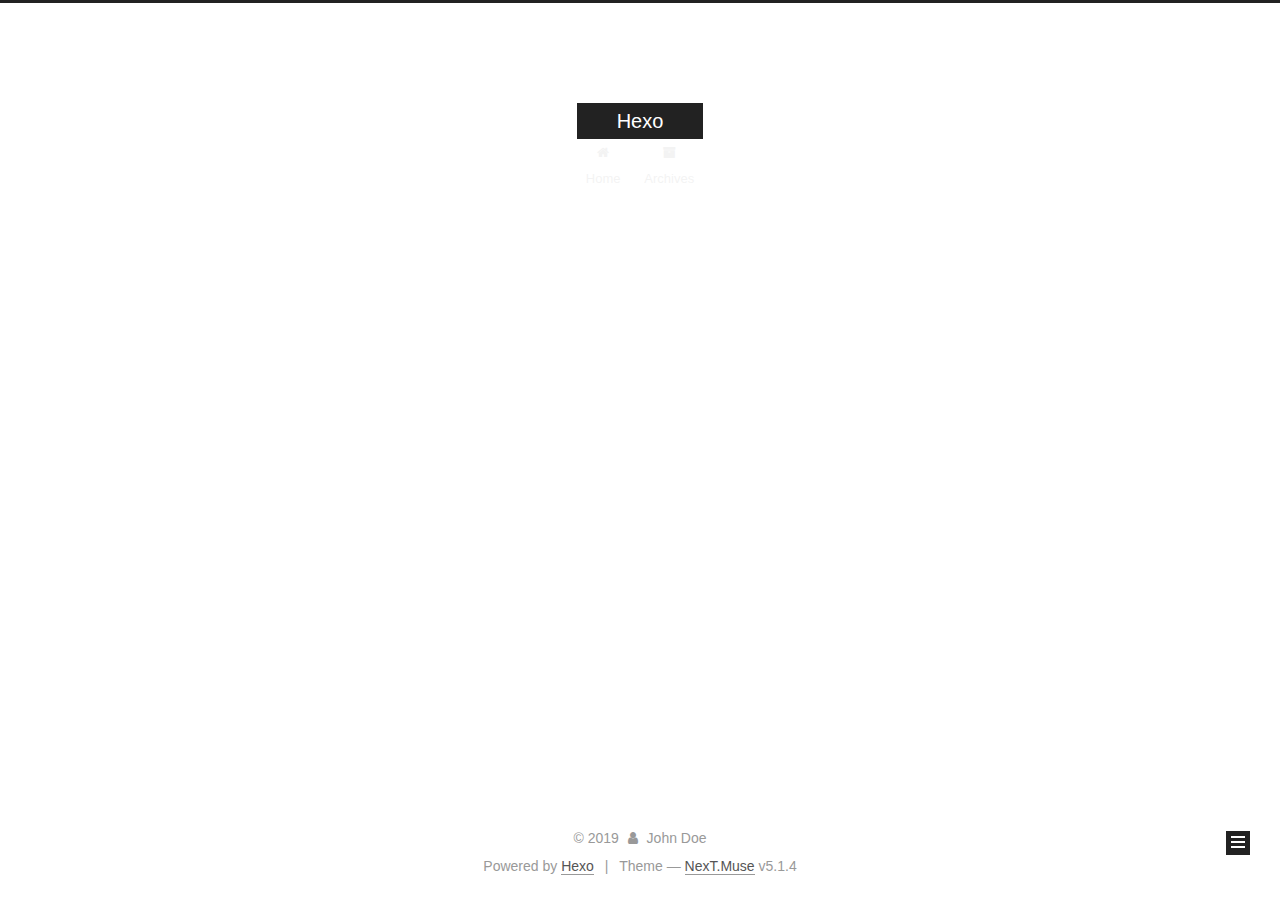
==== commit a8dbd5b0: "Site updated: 2019-11-19 13:34:21" ====
--- a/archives/index.html
+++ b/archives/index.html
@@ -227,7 +227,7 @@
         
           
         
-        Um..! 1 post. Keep on posting.
+        Um..! 3 posts in total. Keep on posting.
       </span>
 
       
@@ -241,6 +241,76 @@
           <div class="collection-title">
             <h1 class="archive-year" id="archive-year-2019">2019</h1>
           </div>
+        
+        
+
+        
+
+  <article class="post post-type-normal" itemscope itemtype="http://schema.org/Article">
+    <header class="post-header">
+
+      <h2 class="post-title">
+        
+            <a class="post-title-link" href="/2019/11/19/LineBg/" itemprop="url">
+              
+                <span itemprop="name">LineBg</span>
+              
+            </a>
+        
+      </h2>
+
+      <div class="post-meta">
+        <time class="post-time" itemprop="dateCreated" datetime="2019-11-19T11:06:00+08:00" content="2019-11-19">
+          11-19
+        </time>
+      </div>
+
+    </header>
+  </article>
+
+
+
+      
+
+        
+        
+        
+
+        
+        
+
+        
+
+  <article class="post post-type-normal" itemscope itemtype="http://schema.org/Article">
+    <header class="post-header">
+
+      <h2 class="post-title">
+        
+            <a class="post-title-link" href="/2019/11/18/helloword/" itemprop="url">
+              
+                <span itemprop="name">helloword</span>
+              
+            </a>
+        
+      </h2>
+
+      <div class="post-meta">
+        <time class="post-time" itemprop="dateCreated" datetime="2019-11-18T18:13:27+08:00" content="2019-11-18">
+          11-18
+        </time>
+      </div>
+
+    </header>
+  </article>
+
+
+
+      
+
+        
+        
+        
+
         
         
 
@@ -323,7 +393,7 @@
               
                 <a href="/archives/">
               
-                  <span class="site-state-item-count">1</span>
+                  <span class="site-state-item-count">3</span>
                   <span class="site-state-item-name">posts</span>
                 </a>
               </div>
@@ -331,6 +401,15 @@
 
             
 
+            
+              
+              
+              <div class="site-state-item site-state-tags">
+                
+                  <span class="site-state-item-count">1</span>
+                  <span class="site-state-item-name">tags</span>
+                
+              </div>
             
 
           </nav>
--- a/css/main.css
+++ b/css/main.css
@@ -1822,7 +1822,7 @@
   width: 4px;
   height: 4px;
   border-radius: 50%;
-  background: #2d0e63;
+  background: #ff2ac7;
 }
 .links-of-blogroll {
   font-size: 13px;
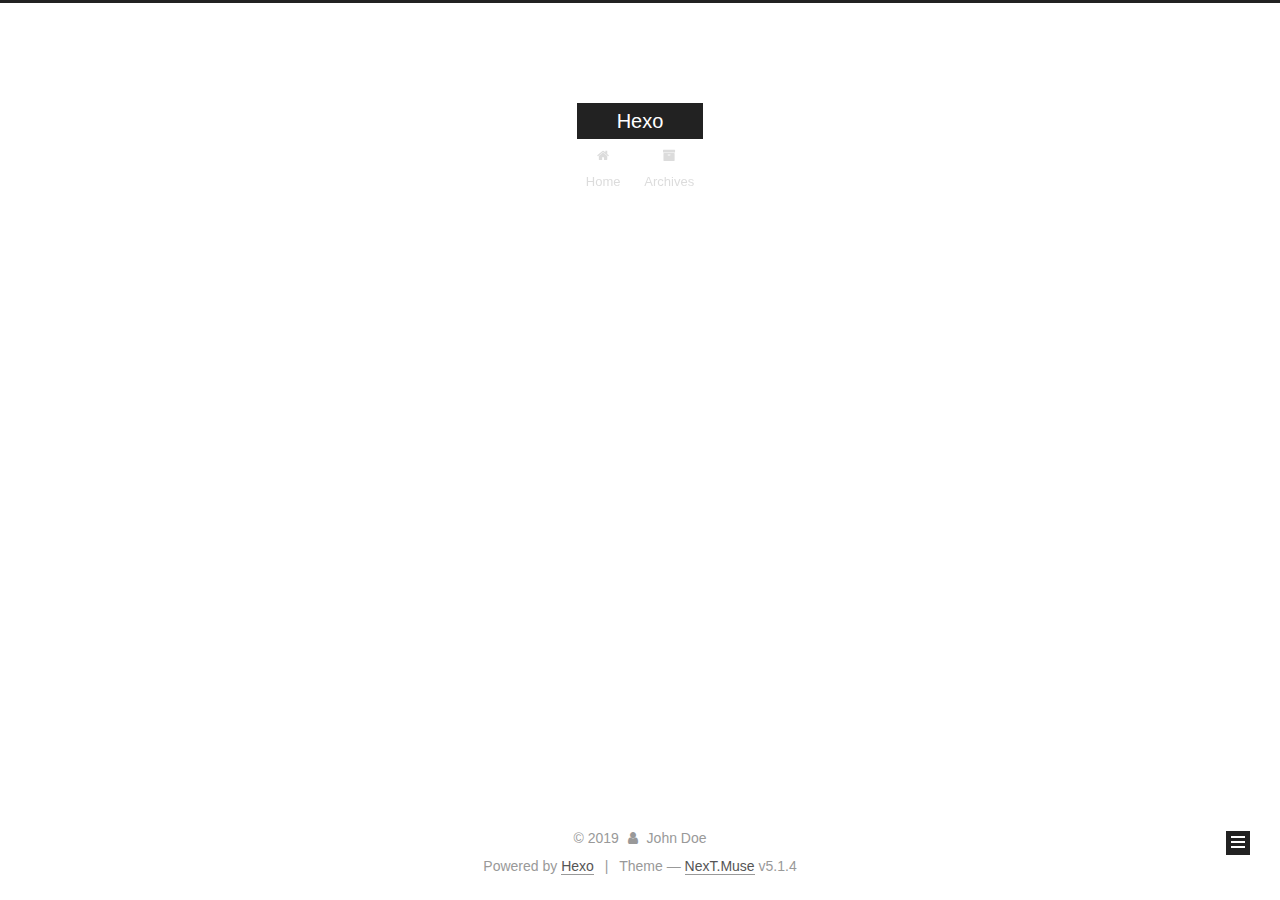
==== commit 704db3c9: "Site updated: 2019-11-19 13:36:57" ====
--- a/archives/index.html
+++ b/archives/index.html
@@ -227,7 +227,7 @@
         
           
         
-        Um..! 3 posts in total. Keep on posting.
+        Um..! 1 post. Keep on posting.
       </span>
 
       
@@ -262,76 +262,6 @@
       <div class="post-meta">
         <time class="post-time" itemprop="dateCreated" datetime="2019-11-19T11:06:00+08:00" content="2019-11-19">
           11-19
-        </time>
-      </div>
-
-    </header>
-  </article>
-
-
-
-      
-
-        
-        
-        
-
-        
-        
-
-        
-
-  <article class="post post-type-normal" itemscope itemtype="http://schema.org/Article">
-    <header class="post-header">
-
-      <h2 class="post-title">
-        
-            <a class="post-title-link" href="/2019/11/18/helloword/" itemprop="url">
-              
-                <span itemprop="name">helloword</span>
-              
-            </a>
-        
-      </h2>
-
-      <div class="post-meta">
-        <time class="post-time" itemprop="dateCreated" datetime="2019-11-18T18:13:27+08:00" content="2019-11-18">
-          11-18
-        </time>
-      </div>
-
-    </header>
-  </article>
-
-
-
-      
-
-        
-        
-        
-
-        
-        
-
-        
-
-  <article class="post post-type-normal" itemscope itemtype="http://schema.org/Article">
-    <header class="post-header">
-
-      <h2 class="post-title">
-        
-            <a class="post-title-link" href="/2019/09/18/hello-world/" itemprop="url">
-              
-                <span itemprop="name">Hello World</span>
-              
-            </a>
-        
-      </h2>
-
-      <div class="post-meta">
-        <time class="post-time" itemprop="dateCreated" datetime="2019-09-18T11:05:59+08:00" content="2019-09-18">
-          09-18
         </time>
       </div>
 
@@ -393,7 +323,7 @@
               
                 <a href="/archives/">
               
-                  <span class="site-state-item-count">3</span>
+                  <span class="site-state-item-count">1</span>
                   <span class="site-state-item-name">posts</span>
                 </a>
               </div>
--- a/css/main.css
+++ b/css/main.css
@@ -1822,7 +1822,7 @@
   width: 4px;
   height: 4px;
   border-radius: 50%;
-  background: #ff2ac7;
+  background: #371c75;
 }
 .links-of-blogroll {
   font-size: 13px;
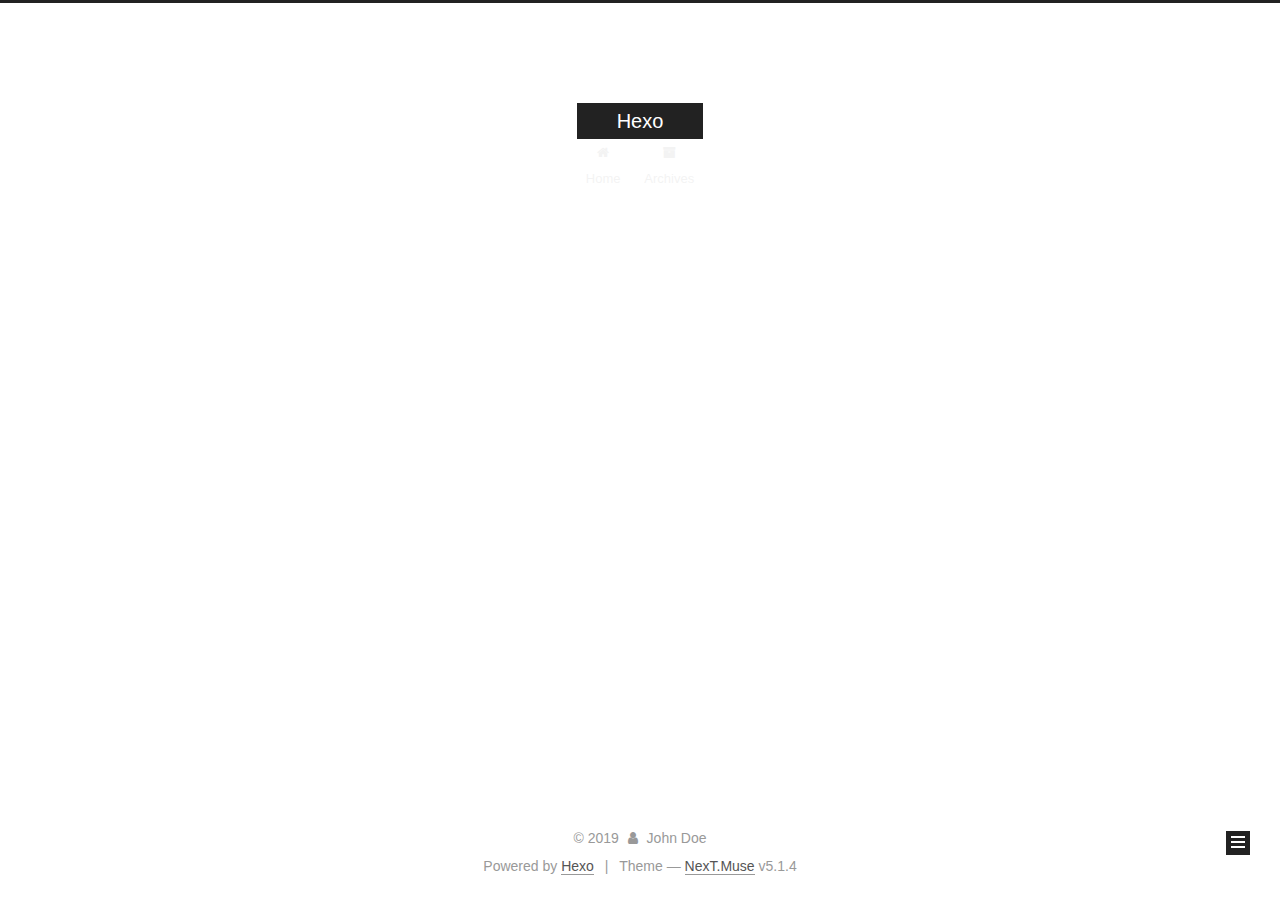
==== commit 3507b816: "Site updated: 2019-11-19 20:39:03" ====
--- a/archives/index.html
+++ b/archives/index.html
@@ -132,6 +132,7 @@
 
 
 </head>
+<script type="text/javascript" src="/js/src/linebg.js?v=5.1.4"></script>
 
 <body itemscope itemtype="http://schema.org/WebPage" lang="en">
 
--- a/css/main.css
+++ b/css/main.css
@@ -1822,7 +1822,7 @@
   width: 4px;
   height: 4px;
   border-radius: 50%;
-  background: #371c75;
+  background: #fec8ee;
 }
 .links-of-blogroll {
   font-size: 13px;
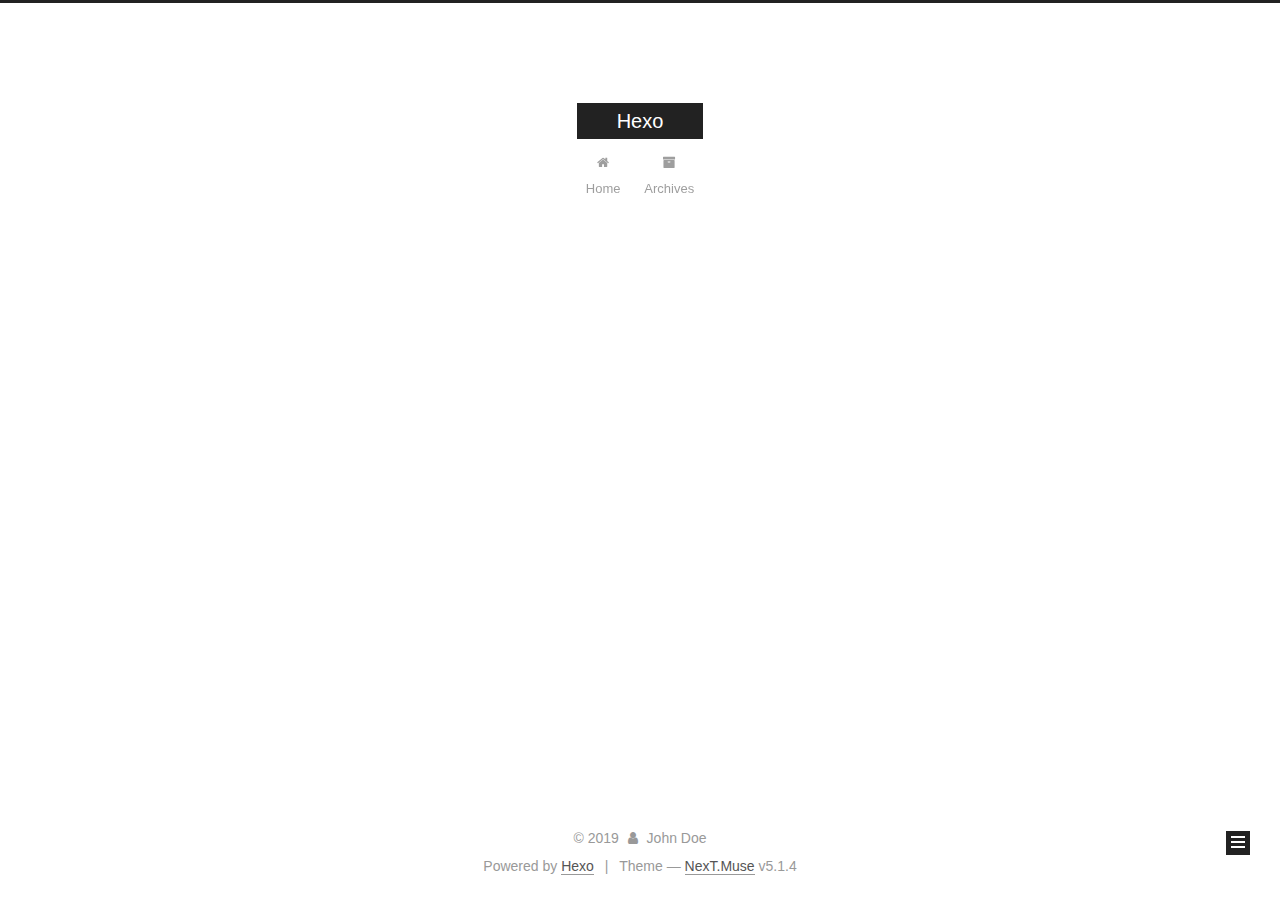
==== commit 3292f8f7: "Site updated: 2019-11-19 20:44:00" ====
--- a/archives/index.html
+++ b/archives/index.html
@@ -132,10 +132,10 @@
 
 
 </head>
+
+<body itemscope itemtype="http://schema.org/WebPage" lang="en">
+
 <script type="text/javascript" src="/js/src/linebg.js?v=5.1.4"></script>
-
-<body itemscope itemtype="http://schema.org/WebPage" lang="en">
-
   
   
     
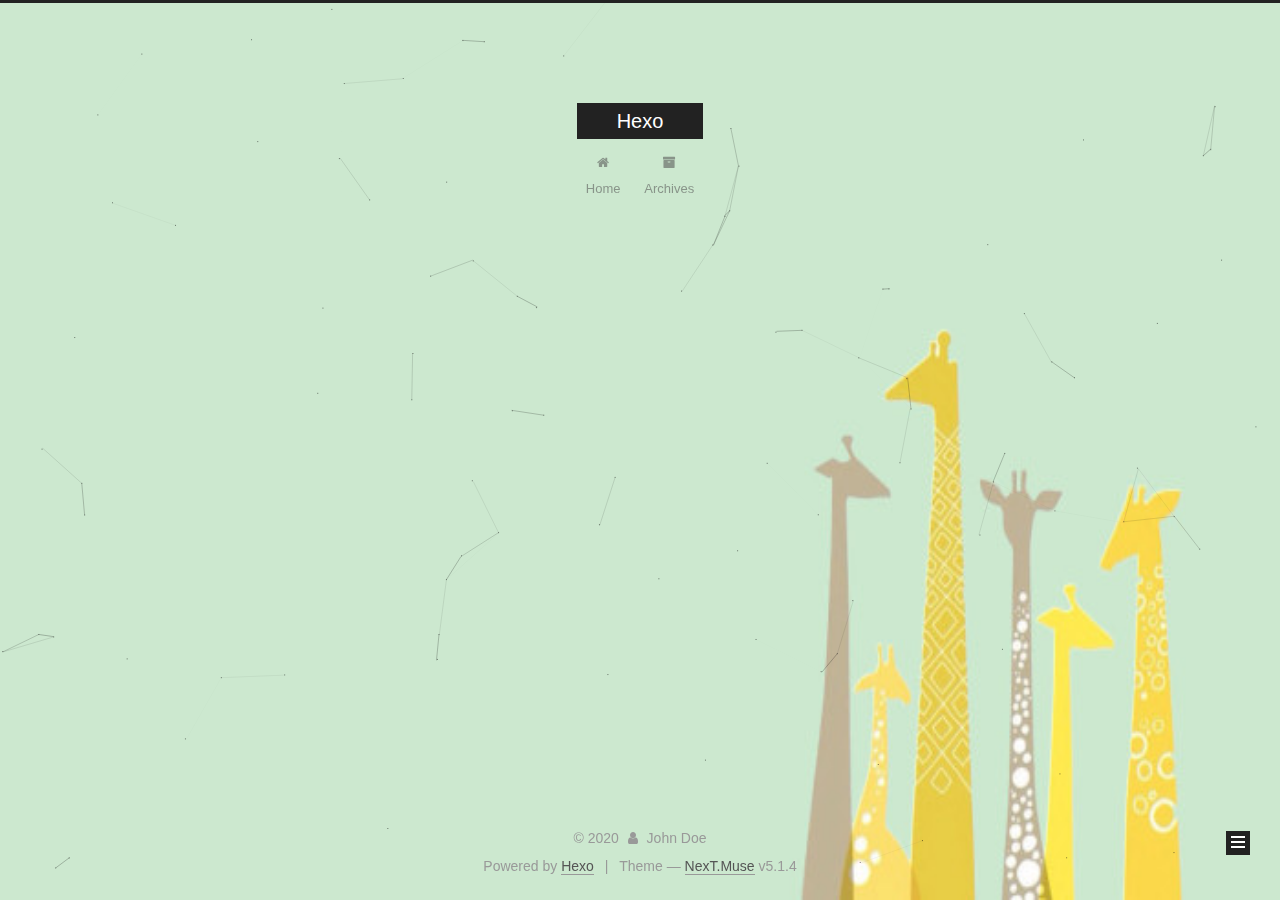
==== commit b4a5a9bb: "Site updated: 2020-03-26 13:50:13" ====
--- a/archives/index.html
+++ b/archives/index.html
@@ -6,10 +6,10 @@
 
 
 <html class="theme-next muse use-motion" lang="en">
-<head><meta name="generator" content="Hexo 3.9.0">
-  <meta charset="UTF-8">
-<meta http-equiv="X-UA-Compatible" content="IE=edge">
-<meta name="viewport" content="width=device-width, initial-scale=1, maximum-scale=1">
+<head>
+  <meta charset="UTF-8"/>
+<meta http-equiv="X-UA-Compatible" content="IE=edge" />
+<meta name="viewport" content="width=device-width, initial-scale=1, maximum-scale=1"/>
 <meta name="theme-color" content="#222">
 
 
@@ -20,37 +20,37 @@
 
 
 
-<meta http-equiv="Cache-Control" content="no-transform">
-<meta http-equiv="Cache-Control" content="no-siteapp">
-
-
-
-
-
-
-
-
-
-
-
-
-
-
-
-
-  
-  
-  <link href="/lib/fancybox/source/jquery.fancybox.css?v=2.1.5" rel="stylesheet" type="text/css">
-
-
-
-
-
-
-
-<link href="/lib/font-awesome/css/font-awesome.min.css?v=4.6.2" rel="stylesheet" type="text/css">
-
-<link href="/css/main.css?v=5.1.4" rel="stylesheet" type="text/css">
+<meta http-equiv="Cache-Control" content="no-transform" />
+<meta http-equiv="Cache-Control" content="no-siteapp" />
+
+
+
+
+
+
+
+
+
+
+
+
+
+
+
+
+  
+  
+  <link href="/lib/fancybox/source/jquery.fancybox.css?v=2.1.5" rel="stylesheet" type="text/css" />
+
+
+
+
+
+
+
+<link href="/lib/font-awesome/css/font-awesome.min.css?v=4.6.2" rel="stylesheet" type="text/css" />
+
+<link href="/css/main.css?v=5.1.4" rel="stylesheet" type="text/css" />
 
 
   <link rel="apple-touch-icon" sizes="180x180" href="/images/apple-touch-icon-next.png?v=5.1.4">
@@ -68,7 +68,7 @@
 
 
 
-  <meta name="keywords" content="Hexo, NexT">
+  <meta name="keywords" content="Hexo, NexT" />
 
 
 
@@ -83,9 +83,9 @@
 <meta property="og:title" content="Hexo">
 <meta property="og:url" content="http://yoursite.com/archives/index.html">
 <meta property="og:site_name" content="Hexo">
-<meta property="og:locale" content="en">
+<meta property="og:locale" content="en_US">
+<meta property="article:author" content="John Doe">
 <meta name="twitter:card" content="summary">
-<meta name="twitter:title" content="Hexo">
 
 
 
@@ -115,7 +115,7 @@
 
 
 
-  <link rel="canonical" href="http://yoursite.com/archives/">
+  <link rel="canonical" href="http://yoursite.com/archives/"/>
 
 
 
@@ -131,7 +131,7 @@
 
 
 
-</head>
+<meta name="generator" content="Hexo 4.2.0"></head>
 
 <body itemscope itemtype="http://schema.org/WebPage" lang="en">
 
@@ -150,7 +150,7 @@
     
 
     <div class="custom-logo-site-title">
-      <a href="/" class="brand" rel="start">
+      <a href="/"  class="brand" rel="start">
         <span class="logo-line-before"><i></i></span>
         <span class="site-title">Hexo</span>
         <span class="logo-line-after"><i></i></span>
@@ -178,9 +178,9 @@
       
         
         <li class="menu-item menu-item-home">
-          <a href="/" rel="section">
-            
-              <i class="menu-item-icon fa fa-fw fa-home"></i> <br>
+          <a href="/%20" rel="section">
+            
+              <i class="menu-item-icon fa fa-fw fa-home"></i> <br />
             
             Home
           </a>
@@ -188,9 +188,9 @@
       
         
         <li class="menu-item menu-item-archives">
-          <a href="/archives/" rel="section">
-            
-              <i class="menu-item-icon fa fa-fw fa-archive"></i> <br>
+          <a href="/archives/%20" rel="section">
+            
+              <i class="menu-item-icon fa fa-fw fa-archive"></i> <br />
             
             Archives
           </a>
@@ -261,7 +261,9 @@
       </h2>
 
       <div class="post-meta">
-        <time class="post-time" itemprop="dateCreated" datetime="2019-11-19T11:06:00+08:00" content="2019-11-19">
+        <time class="post-time" itemprop="dateCreated"
+              datetime="2019-11-19T11:06:00+08:00"
+              content="2019-11-19" >
           11-19
         </time>
       </div>
@@ -322,7 +324,7 @@
             
               <div class="site-state-item site-state-posts">
               
-                <a href="/archives/">
+                <a href="/archives/%20%7C%7C%20archive">
               
                   <span class="site-state-item-count">1</span>
                   <span class="site-state-item-name">posts</span>
@@ -374,7 +376,7 @@
 
     <footer id="footer" class="footer">
       <div class="footer-inner">
-        <div class="copyright">&copy; <span itemprop="copyrightYear">2019</span>
+        <div class="copyright">&copy; <span itemprop="copyrightYear">2020</span>
   <span class="with-love">
     <i class="fa fa-user"></i>
   </span>
@@ -555,5 +557,5 @@
 
   
 
-</body>
+<script src="/live2dw/lib/L2Dwidget.min.js?094cbace49a39548bed64abff5988b05"></script><script>L2Dwidget.init({"pluginModelPath":"assets/","model":{"jsonPath":"livw2d-widget-model-epsilon2_1"},"display":{"position":"right","width":150,"height":300},"mobile":{"show":false},"log":false,"pluginJsPath":"lib/","pluginRootPath":"live2dw/","tagMode":false});</script></body>
 </html>
--- a/css/main.css
+++ b/css/main.css
@@ -1822,7 +1822,7 @@
   width: 4px;
   height: 4px;
   border-radius: 50%;
-  background: #fec8ee;
+  background: #281b90;
 }
 .links-of-blogroll {
   font-size: 13px;
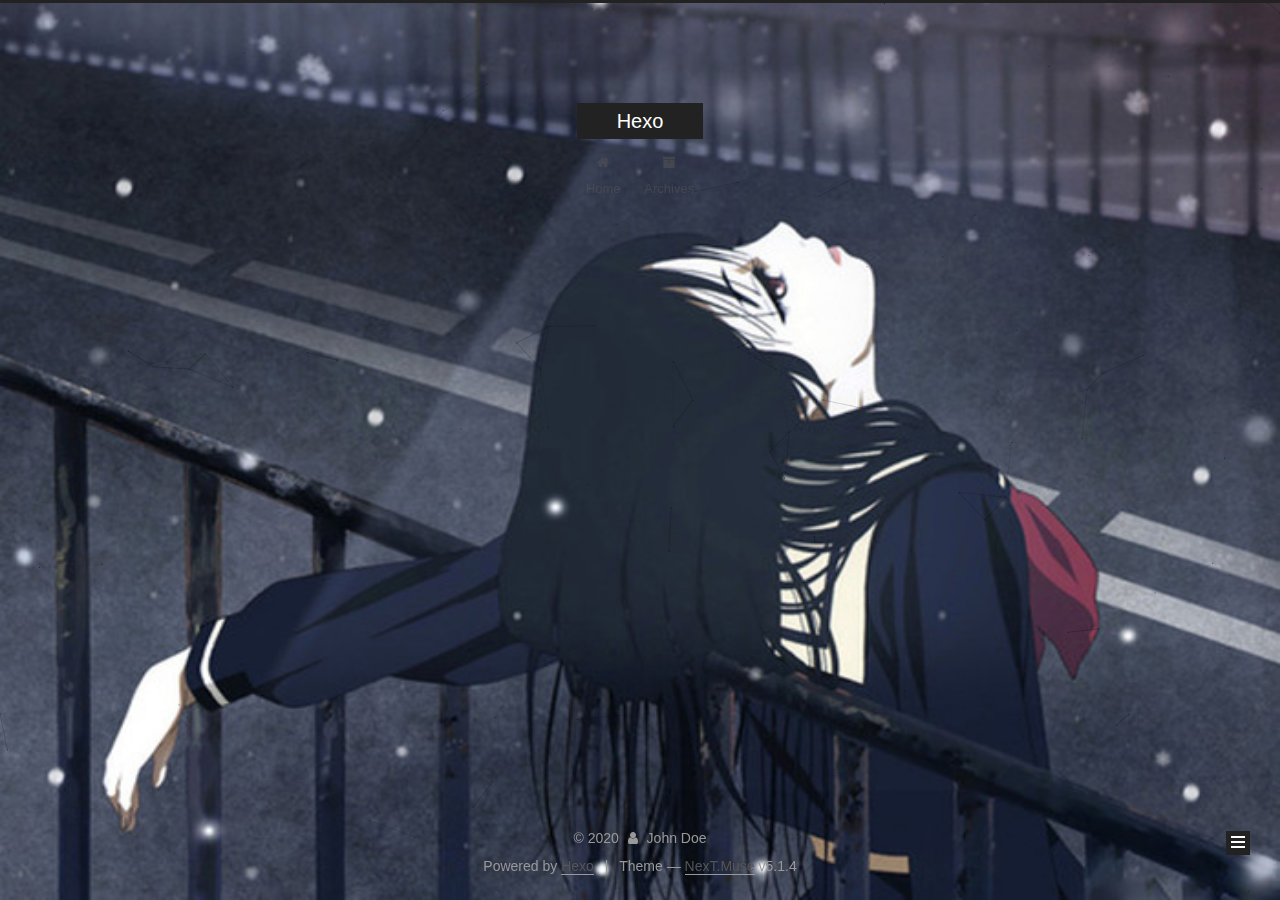
==== commit 23dacd02: "Site updated: 2020-03-26 14:38:41" ====
--- a/archives/index.html
+++ b/archives/index.html
@@ -557,5 +557,5 @@
 
   
 
-<script src="/live2dw/lib/L2Dwidget.min.js?094cbace49a39548bed64abff5988b05"></script><script>L2Dwidget.init({"pluginModelPath":"assets/","model":{"jsonPath":"livw2d-widget-model-epsilon2_1"},"display":{"position":"right","width":150,"height":300},"mobile":{"show":false},"log":false,"pluginJsPath":"lib/","pluginRootPath":"live2dw/","tagMode":false});</script></body>
+<script src="/live2dw/lib/L2Dwidget.min.js?094cbace49a39548bed64abff5988b05"></script><script>L2Dwidget.init({"pluginRootPath":"live2dw/","pluginJsPath":"lib/","pluginModelPath":"assets/","model":{"jsonPath":"livw2d-widget-model-epsilon2_1"},"display":{"display":null,"superSample":2,"width":150,"height":300,"position":"left","hOffset":0,"vOffset":-50},"mobile":{"show":false},"log":false,"tagMode":false});</script></body>
 </html>
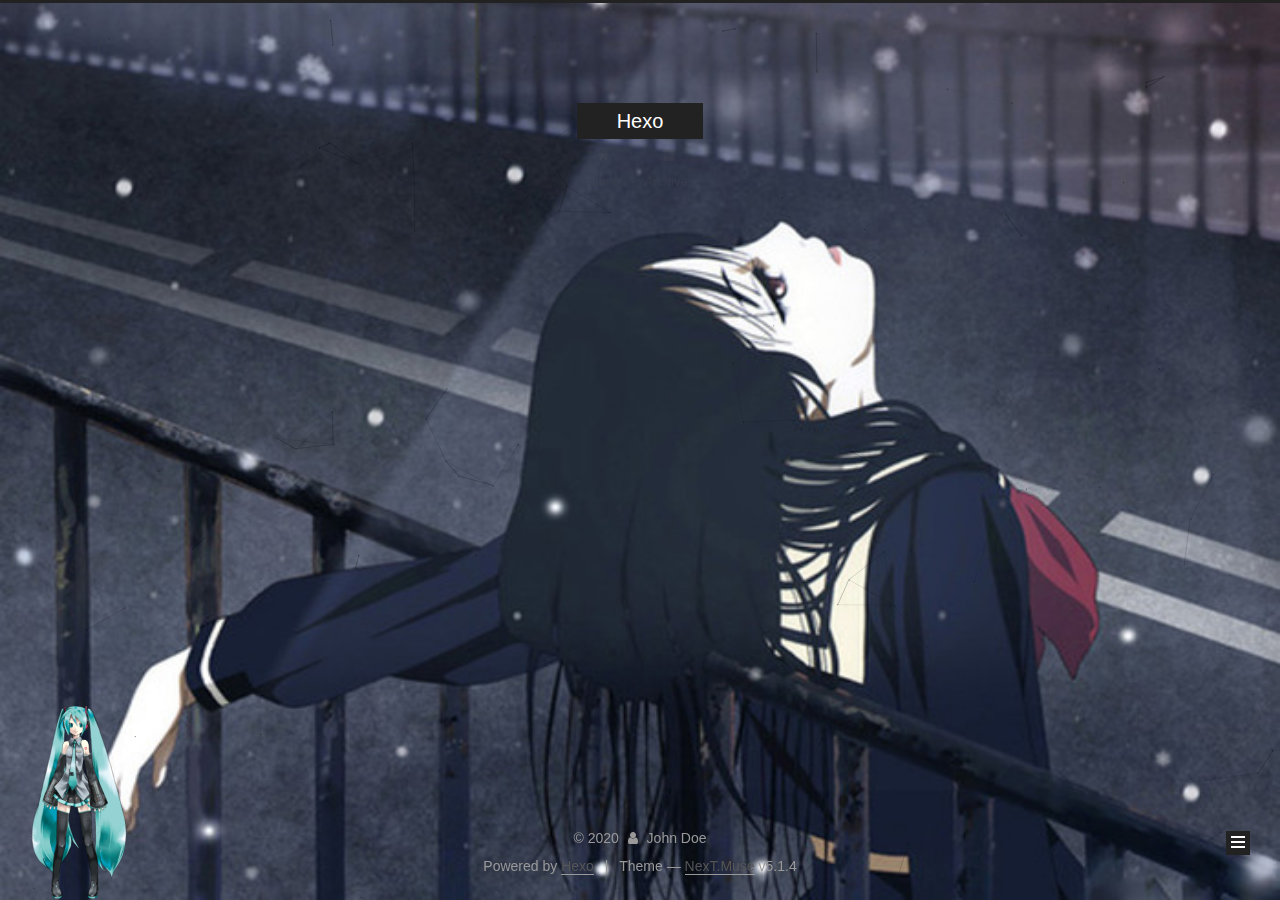
==== commit 3c8d7e40: "Site updated: 2020-04-29 15:18:40" ====
--- a/archives/index.html
+++ b/archives/index.html
@@ -557,5 +557,5 @@
 
   
 
-<script src="/live2dw/lib/L2Dwidget.min.js?094cbace49a39548bed64abff5988b05"></script><script>L2Dwidget.init({"pluginRootPath":"live2dw/","pluginJsPath":"lib/","pluginModelPath":"assets/","model":{"jsonPath":"livw2d-widget-model-epsilon2_1"},"display":{"display":null,"superSample":2,"width":150,"height":300,"position":"left","hOffset":0,"vOffset":-50},"mobile":{"show":false},"log":false,"tagMode":false});</script></body>
+<script src="/live2dw/lib/L2Dwidget.min.js?094cbace49a39548bed64abff5988b05"></script><script>L2Dwidget.init({"pluginRootPath":"live2dw/","pluginJsPath":"lib/","pluginModelPath":"assets/","model":{"jsonPath":"/live2dw/assets/miku.model.json"},"display":{"superSample":2,"width":150,"height":300,"position":"left","hOffset":0,"vOffset":-50},"mobile":{"show":false},"log":false,"tagMode":false});</script></body>
 </html>
--- a/css/main.css
+++ b/css/main.css
@@ -1822,7 +1822,7 @@
   width: 4px;
   height: 4px;
   border-radius: 50%;
-  background: #281b90;
+  background: #6338ff;
 }
 .links-of-blogroll {
   font-size: 13px;
